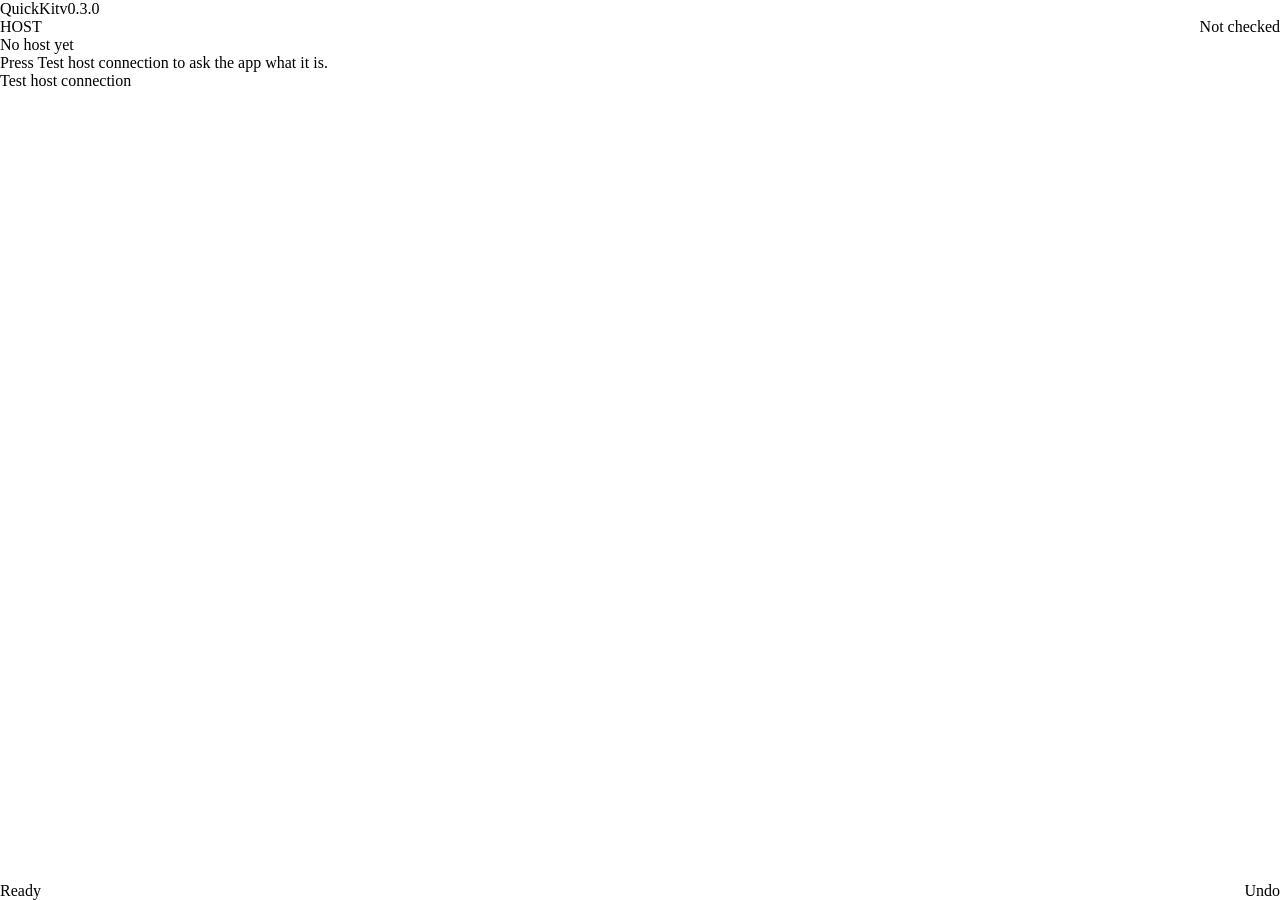
==== extension/index.html @ 392a4763 "Initial commit: QuickKit 0.3.0 Free local-only CEP panel for After Effects and Premiere Pro. Adds th" ====
<!DOCTYPE html>
<html lang="en">
<head>
  <meta charset="utf-8">
  <meta name="viewport" content="width=device-width, initial-scale=1">
  <title>QuickKit</title>
  <link rel="stylesheet" href="design/tokens.css">
  <link rel="stylesheet" href="css/panel.css">
  <link rel="stylesheet" href="css/tools.css">
</head>
<body>
  <div class="qk-app" id="qk-app">
    <header class="qk-header">
      <div class="qk-brand">
        <span class="qk-brand__mark" aria-hidden="true"></span>
        <span class="qk-brand__name">QuickKit</span>
        <span class="qk-brand__version" id="qk-version"></span>
      </div>
      <div class="qk-header__actions">
        <button type="button" class="qk-iconbtn" id="qk-help" data-icon="help"
                aria-label="Help and setup steps" data-tip="Help and setup steps"></button>
      </div>
    </header>

    <section class="qk-hostcard" id="qk-hostcard" aria-labelledby="qk-hostcard-title">
      <div class="qk-hostcard__head">
        <h2 class="qk-hostcard__title" id="qk-hostcard-title">Host</h2>
        <span class="qk-chip" id="qk-host-state">Not checked</span>
      </div>
      <div class="qk-hostcard__live" aria-live="polite">
        <p class="qk-hostcard__value" id="qk-host-value">No host yet</p>
        <p class="qk-hostcard__detail" id="qk-host-detail">Press Test host connection to ask the app what it is.</p>
      </div>
      <button type="button" class="qk-btn qk-btn--primary qk-btn--sm" id="qk-test-host"
              data-tip="Calls a function inside After Effects or Premiere Pro and shows what comes back">
        <span class="qk-btn__icon" data-icon="plug"></span>
        <span class="qk-btn__label">Test host connection</span>
      </button>
    </section>

    <nav class="qk-tabs" id="qk-tabs" role="tablist" aria-label="QuickKit tools"></nav>

    <main class="qk-content" id="qk-content" tabindex="-1">
      <div class="qk-msg" id="qk-message" role="status" aria-live="polite" hidden>
        <span class="qk-msg__icon" id="qk-message-icon" aria-hidden="true"></span>
        <span class="qk-msg__text" id="qk-message-text"></span>
      </div>

      <section class="qk-panel" id="qk-panel-anchor" data-panel="anchor" aria-label="Anchor point" hidden>
        <p class="qk-panel__lead">Click a cell to put the anchor point there. The layer stays exactly where it is.</p>
        <div class="qk-grid" role="group" aria-label="Anchor position">
          <button type="button" class="qk-grid__cell" data-anchor="top-left" aria-label="Anchor top left" data-tip="Anchor top left"><span class="qk-grid__dot qk-grid__dot--tl" aria-hidden="true"></span></button>
          <button type="button" class="qk-grid__cell" data-anchor="top-center" aria-label="Anchor top center" data-tip="Anchor top center"><span class="qk-grid__dot qk-grid__dot--tc" aria-hidden="true"></span></button>
          <button type="button" class="qk-grid__cell" data-anchor="top-right" aria-label="Anchor top right" data-tip="Anchor top right"><span class="qk-grid__dot qk-grid__dot--tr" aria-hidden="true"></span></button>
          <button type="button" class="qk-grid__cell" data-anchor="middle-left" aria-label="Anchor middle left" data-tip="Anchor middle left"><span class="qk-grid__dot qk-grid__dot--ml" aria-hidden="true"></span></button>
          <button type="button" class="qk-grid__cell" data-anchor="middle-center" aria-label="Anchor middle center" data-tip="Anchor middle center"><span class="qk-grid__dot qk-grid__dot--mc" aria-hidden="true"></span></button>
          <button type="button" class="qk-grid__cell" data-anchor="middle-right" aria-label="Anchor middle right" data-tip="Anchor middle right"><span class="qk-grid__dot qk-grid__dot--mr" aria-hidden="true"></span></button>
          <button type="button" class="qk-grid__cell" data-anchor="bottom-left" aria-label="Anchor bottom left" data-tip="Anchor bottom left"><span class="qk-grid__dot qk-grid__dot--bl" aria-hidden="true"></span></button>
          <button type="button" class="qk-grid__cell" data-anchor="bottom-center" aria-label="Anchor bottom center" data-tip="Anchor bottom center"><span class="qk-grid__dot qk-grid__dot--bc" aria-hidden="true"></span></button>
          <button type="button" class="qk-grid__cell" data-anchor="bottom-right" aria-label="Anchor bottom right" data-tip="Anchor bottom right"><span class="qk-grid__dot qk-grid__dot--br" aria-hidden="true"></span></button>
        </div>
        <button type="button" class="qk-btn qk-btn--secondary qk-btn--block qk-action" id="qk-anchor-center"
                data-tip="Put every selected layer's anchor at the middle of the whole selection">Center of selected layers</button>
        <p class="qk-panel__hint">Works on multiple layers, text and shape layers. Scale, rotation and parents are compensated. One Ctrl+Z undoes the whole press.</p>
      </section>

      <section class="qk-panel" id="qk-panel-layers" data-panel="layers" aria-label="Layers" hidden>
        <p class="qk-panel__lead">Tools that work on the layers you have selected in the Timeline.</p>

        <details class="qk-sec" open>
          <summary class="qk-sec__summary" data-tip="Prefix, suffix, find/replace and numbering for layer names">Bulk rename</summary>
          <div class="qk-sec__body">
            <div class="qk-field-row">
              <label class="qk-field"><span class="qk-label">Prefix</span>
                <input class="qk-input" id="qk-rename-prefix" type="text" placeholder="e.g. UI_" data-tip="Text added before each name">
              </label>
              <label class="qk-field"><span class="qk-label">Suffix</span>
                <input class="qk-input" id="qk-rename-suffix" type="text" placeholder="e.g. _v2" data-tip="Text added after each name">
              </label>
            </div>
            <div class="qk-field-row">
              <label class="qk-field"><span class="qk-label">Find</span>
                <input class="qk-input" id="qk-rename-find" type="text" placeholder="old text" data-tip="Text to replace in the current name">
              </label>
              <label class="qk-field"><span class="qk-label">Replace</span>
                <input class="qk-input" id="qk-rename-replace" type="text" placeholder="new text" data-tip="Replacement text">
              </label>
            </div>
            <div class="qk-field-row">
              <label class="qk-field"><span class="qk-label">Number from</span>
                <input class="qk-input" id="qk-rename-start" type="number" value="1" min="0" data-tip="First number used for numbering">
              </label>
              <label class="qk-field"><span class="qk-label">Digits</span>
                <input class="qk-input" id="qk-rename-pad" type="number" value="2" min="1" max="6" data-tip="Zero padding, 1 to 6 digits">
              </label>
            </div>
            <label class="qk-check">
              <input type="checkbox" id="qk-rename-numbering" checked data-tip="Number each layer; {n} in prefix or suffix decides where">
              <span>Number the layers (<code>{n}</code> in prefix or suffix, otherwise appended)</span>
            </label>
            <button type="button" class="qk-btn qk-btn--secondary qk-btn--block qk-action" id="qk-rename-apply"
                    data-tip="Rename every selected layer with these settings">Rename selected layers</button>
          </div>
        </details>

        <details class="qk-sec">
          <summary class="qk-sec__summary" data-tip="Offset each selected layer's start time in order">Stagger start times</summary>
          <div class="qk-sec__body">
            <div class="qk-field-row">
              <label class="qk-field"><span class="qk-label">Offset</span>
                <input class="qk-input" id="qk-stagger-offset" type="number" value="2" min="0" step="1" data-tip="Gap between each layer's start">
              </label>
              <label class="qk-field"><span class="qk-label">Unit</span>
                <select class="qk-select" id="qk-stagger-unit" data-tip="Frames follow the composition frame rate">
                  <option value="frames">Frames</option>
                  <option value="seconds">Seconds</option>
                </select>
              </label>
            </div>
            <button type="button" class="qk-btn qk-btn--secondary qk-btn--block qk-action" id="qk-stagger-apply"
                    data-tip="Keep the earliest layer in place, offset the rest by the amount">Stagger start times</button>
          </div>
        </details>

        <details class="qk-sec">
          <summary class="qk-sec__summary" data-tip="Create a null at the selection centre and parent the selected layers to it">Null and parent</summary>
          <div class="qk-sec__body">
            <button type="button" class="qk-btn qk-btn--secondary qk-btn--block qk-action" id="qk-null-apply"
                    data-tip="Adds a null layer and parents every selected layer to it">Create null and parent selection</button>
            <p class="qk-panel__hint">Parenting keeps the layers where they are; moving the null moves them together.</p>
          </div>
        </details>

        <details class="qk-sec">
          <summary class="qk-sec__summary" data-tip="Lay the selected layers out back to back">Sequence layers</summary>
          <div class="qk-sec__body">
            <button type="button" class="qk-btn qk-btn--secondary qk-btn--block qk-action" id="qk-sequence-apply"
                    data-tip="Start each layer where the previous one ends">Sequence end to start</button>
          </div>
        </details>

        <details class="qk-sec">
          <summary class="qk-sec__summary" data-tip="Put the selected layers into a new precomposition">Precompose</summary>
          <div class="qk-sec__body">
            <label class="qk-field"><span class="qk-label">New composition name</span>
              <input class="qk-input" id="qk-precompose-name" type="text" placeholder="QuickKit Precomp" data-tip="Leave empty for QuickKit Precomp">
            </label>
            <button type="button" class="qk-btn qk-btn--secondary qk-btn--block qk-action" id="qk-precompose-apply"
                    data-tip="Selected layers move into the new composition, transforms preserved">Precompose selection</button>
          </div>
        </details>
      </section>

      <section class="qk-panel" id="qk-panel-text" data-panel="text" aria-label="Text animations" hidden>
        <p class="qk-panel__lead">Pick an animation, tune the timing, then apply it to the text layers selected in the Timeline.</p>

        <div class="qk-presets" role="group" aria-label="Text animation preset">
          <button type="button" class="qk-preset" data-text-preset="fade" aria-pressed="true" data-tip="Fade the layer's opacity in and out">Fade</button>
          <button type="button" class="qk-preset" data-text-preset="slide" aria-pressed="false" data-tip="Slide the layer in from one side and back out">Slide</button>
          <button type="button" class="qk-preset" data-text-preset="pop" aria-pressed="false" data-tip="Scale up from 80 per cent with a soft landing">Scale pop</button>
          <button type="button" class="qk-preset" data-text-preset="typewriter" aria-pressed="false" data-tip="Reveal characters one by one with a named, editable text animator">Typewriter</button>
          <button type="button" class="qk-preset" data-text-preset="stagger" aria-pressed="false" data-tip="Characters fade and rise into place with a named text animator">Stagger</button>
          <button type="button" class="qk-preset" data-text-preset="blur" aria-pressed="false" data-tip="Characters sharpen from a blur with a named text animator">Blur reveal</button>
        </div>

        <div class="qk-text-stage" id="qk-text-stage" aria-hidden="true">
          <div class="qk-text-stage__sample" id="qk-text-sample">QuickKit</div>
        </div>
        <p class="qk-panel__hint" id="qk-text-note">Fades the layer's own opacity from 0 to its current value, then back to 0.</p>

        <div class="qk-field-row">
          <label class="qk-field"><span class="qk-label">Duration (s)</span>
            <input class="qk-input" id="qk-text-duration" type="number" value="0.6" min="0.1" max="60" step="0.1" data-tip="How long the in and out animations last">
          </label>
          <label class="qk-field"><span class="qk-label">Delay (s)</span>
            <input class="qk-input" id="qk-text-delay" type="number" value="0" min="0" max="60" step="0.1" data-tip="Wait this long after the in point and before the out point">
          </label>
        </div>

        <label class="qk-field"><span class="qk-label">Easing</span>
          <select class="qk-select" id="qk-text-easing" data-tip="Smooth eases at both ends, snappy moves fast, linear is even">
            <option value="smooth">Smooth</option>
            <option value="snappy">Snappy</option>
            <option value="linear">Linear</option>
          </select>
        </label>

        <div class="qk-field-row" id="qk-text-slide-controls">
          <label class="qk-field"><span class="qk-label">From</span>
            <select class="qk-select" id="qk-text-direction" data-tip="The side the layer comes from and leaves towards">
              <option value="left">Left</option>
              <option value="right">Right</option>
              <option value="up">Above</option>
              <option value="down">Below</option>
            </select>
          </label>
          <label class="qk-field"><span class="qk-label">Distance (px)</span>
            <input class="qk-input" id="qk-text-distance" type="number" value="80" min="1" max="4000" step="10" data-tip="How far away the slide starts">
          </label>
        </div>

        <div class="qk-text-edges">
          <label class="qk-check">
            <input type="checkbox" id="qk-text-in" checked data-tip="Key the animation at the layer's in point">
            <span>Animate in at the layer's in point</span>
          </label>
          <label class="qk-check">
            <input type="checkbox" id="qk-text-out" checked data-tip="Key the animation to finish at the layer's out point">
            <span>Animate out at the layer's out point</span>
          </label>
        </div>

        <button type="button" class="qk-btn qk-btn--primary qk-btn--block qk-action" id="qk-text-apply"
                data-tip="Apply the chosen animation to every selected layer">Apply to selected layers</button>
        <p class="qk-panel__hint">Fade, slide and scale pop use the layer's own transform. Typewriter, stagger and blur add a named text animator you can keep editing. One Ctrl+Z undoes the press.</p>
      </section>

      <section class="qk-panel" id="qk-panel-easing" data-panel="easing" aria-label="Easing" hidden>
        <p class="qk-panel__lead">Pick a curve, then apply it to the keyframes you selected in the Timeline.</p>
        <div class="qk-presets" role="group" aria-label="Easing preset">
          <button type="button" class="qk-preset" data-easing="easy" aria-pressed="true" data-tip="Smooth in and out, the everyday choice">Easy ease</button>
          <button type="button" class="qk-preset" data-easing="strong" aria-pressed="false" data-tip="Sharper hold at both ends">Strong</button>
          <button type="button" class="qk-preset" data-easing="overshoot" aria-pressed="false" data-tip="Slides past the value, then settles">Overshoot</button>
          <button type="button" class="qk-preset" data-easing="bounce" aria-pressed="false" data-tip="Springs back a few times">Bounce</button>
        </div>
        <div class="qk-curve">
          <svg class="qk-curve__svg" viewBox="0 0 100 100" preserveAspectRatio="none" aria-hidden="true" focusable="false">
            <line class="qk-curve__axis" x1="0" y1="100" x2="100" y2="100"></line>
            <line class="qk-curve__axis" x1="0" y1="0" x2="0" y2="100"></line>
            <path class="qk-curve__path" id="qk-curve-path" d="M 4 96 C 28 96 30 4 96 4"></path>
          </svg>
        </div>
        <p class="qk-panel__hint" id="qk-curve-note">Smooth acceleration in and out. The everyday default.</p>
        <button type="button" class="qk-btn qk-btn--primary qk-btn--block qk-action" id="qk-easing-apply"
                data-tip="Apply the chosen curve to every selected keyframe">Apply to selected keyframes</button>
      </section>

      <div id="qk-empty-slot" hidden></div>
    </main>

    <footer class="qk-statusbar">
      <span class="qk-statusbar__action" id="qk-last-action">Ready</span>
      <button type="button" class="qk-btn qk-btn--ghost qk-btn--xs" id="qk-undo" disabled
              data-tip="Nothing to undo yet. Actions appear here once QuickKit can reverse them.">
        <span class="qk-btn__icon" data-icon="undo"></span>
        <span class="qk-btn__label">Undo</span>
      </button>
    </footer>
  </div>

  <div class="qk-overlay" id="qk-welcome" hidden>
    <div class="qk-dialog" role="dialog" aria-modal="true"
         aria-labelledby="qk-welcome-title" aria-describedby="qk-welcome-lead">
      <div class="qk-dialog__head">
        <h1 class="qk-dialog__title" id="qk-welcome-title">Welcome to QuickKit</h1>
        <button type="button" class="qk-iconbtn" id="qk-welcome-close" data-icon="close"
                aria-label="Close welcome" data-tip="Close"></button>
      </div>
      <p class="qk-dialog__lead" id="qk-welcome-lead">A free toolkit for After Effects and Premiere Pro. Three steps and you are set up.</p>
      <ol class="qk-steps">
        <li class="qk-step">
          <span class="qk-step__num">1</span>
          <div class="qk-step__text">
            <strong>Run the installer</strong>
            <span>Double-click <code>scripts\install.bat</code> in the QuickKit folder. No admin rights needed.</span>
          </div>
        </li>
        <li class="qk-step">
          <span class="qk-step__num">2</span>
          <div class="qk-step__text">
            <strong>Restart the app</strong>
            <span>Close After Effects or Premiere Pro completely, then open it again.</span>
          </div>
        </li>
        <li class="qk-step">
          <span class="qk-step__num">3</span>
          <div class="qk-step__text">
            <strong>Open the panel</strong>
            <span>Go to <code>Window &gt; Extensions &gt; QuickKit</code>.</span>
          </div>
        </li>
      </ol>
      <div class="qk-dialog__actions">
        <button type="button" class="qk-btn qk-btn--primary" id="qk-welcome-ok"
                data-tip="Close this and start using QuickKit">Got it</button>
      </div>
      <p class="qk-dialog__foot">Open this again any time with the help button.</p>
    </div>
  </div>

  <div class="qk-tooltip" id="qk-tooltip" role="tooltip" hidden></div>

  <script src="design/icons/icons.js"></script>
  <script src="js/csinterface-lite.js"></script>
  <script src="js/panel.js"></script>
</body>
</html>
---- extension/css/panel.css ----
/* QuickKit panel layout. Every value comes from design/tokens.css.
   No raw colors, fonts, durations or magic sizes live here. */

*,
*::before,
*::after {
  box-sizing: border-box;
}

html,
body {
  height: 100%;
}

body {
  margin: 0;
  overflow: hidden;
  background: var(--qk-bg);
  color: var(--qk-text);
  font-family: var(--qk-font-ui);
  font-size: var(--qk-fs-12);
  font-weight: var(--qk-fw-regular);
  line-height: var(--qk-lh-base);
  -webkit-font-smoothing: antialiased;
}

button {
  font: inherit;
  color: inherit;
}

code {
  padding: 0 var(--qk-space-1);
  background: var(--qk-surface-raised);
  border: var(--qk-border-width) solid var(--qk-border);
  border-radius: var(--qk-radius-sm);
  font-family: var(--qk-font-mono);
  font-size: var(--qk-fs-11);
}

[hidden] {
  display: none !important;
}

:focus-visible {
  outline: none;
  box-shadow: var(--qk-focus-ring);
}

/* ---------- shell ---------- */

.qk-app {
  display: grid;
  grid-template-columns: minmax(0, 1fr);
  grid-template-rows: auto auto auto minmax(0, 1fr) auto;
  height: 100vh;
  min-width: var(--qk-panel-min);
}

.qk-icon {
  display: block;
  flex: 0 0 auto;
}

/* ---------- header ---------- */

.qk-header {
  display: flex;
  align-items: center;
  justify-content: space-between;
  gap: var(--qk-space-2);
  height: var(--qk-header-h);
  padding: 0 var(--qk-space-2);
  border-bottom: var(--qk-border-width) solid var(--qk-border);
}

.qk-brand {
  display: flex;
  align-items: center;
  gap: var(--qk-space-2);
  min-width: 0;
}

.qk-brand__mark {
  position: relative;
  width: var(--qk-icon-sm);
  height: var(--qk-icon-sm);
  border: var(--qk-border-width) solid var(--qk-text);
  border-radius: var(--qk-radius-sm);
}

.qk-brand__mark::after {
  content: "";
  position: absolute;
  top: var(--qk-space-1);
  left: var(--qk-space-1);
  right: var(--qk-space-1);
  height: var(--qk-border-width);
  background: var(--qk-muted);
}

.qk-brand__name {
  font-size: var(--qk-fs-13);
  font-weight: var(--qk-fw-semibold);
  letter-spacing: var(--qk-tracking-caps);
}

.qk-brand__version {
  color: var(--qk-muted);
  font-size: var(--qk-fs-11);
}

.qk-header__actions {
  display: flex;
  align-items: center;
  gap: var(--qk-space-1);
}

.qk-iconbtn {
  display: inline-flex;
  align-items: center;
  justify-content: center;
  width: var(--qk-icon-xl);
  height: var(--qk-icon-xl);
  padding: 0;
  background: transparent;
  border: var(--qk-border-width) solid transparent;
  border-radius: var(--qk-radius-sm);
  color: var(--qk-muted);
  cursor: pointer;
  transition: color var(--qk-dur-fast) var(--qk-ease-out),
    background-color var(--qk-dur-fast) var(--qk-ease-out);
}

.qk-iconbtn:hover {
  background: var(--qk-surface-raised);
  color: var(--qk-text);
}

.qk-iconbtn:active {
  background: var(--qk-border);
}

/* ---------- host card ---------- */

.qk-hostcard {
  display: grid;
  gap: var(--qk-space-2);
  padding: var(--qk-space-2);
  background: var(--qk-surface);
  border-bottom: var(--qk-border-width) solid var(--qk-border);
}

.qk-hostcard__head {
  display: flex;
  align-items: center;
  justify-content: space-between;
  gap: var(--qk-space-2);
}

.qk-hostcard__title {
  margin: 0;
  color: var(--qk-muted);
  font-size: var(--qk-fs-11);
  font-weight: var(--qk-fw-medium);
  letter-spacing: var(--qk-tracking-caps);
  text-transform: uppercase;
}

.qk-chip {
  flex: 0 0 auto;
  padding: 0 var(--qk-space-2);
  border: var(--qk-border-width) solid var(--qk-border);
  border-radius: var(--qk-radius-pill);
  color: var(--qk-muted);
  font-size: var(--qk-fs-11);
  line-height: var(--qk-lh-base);
}

.qk-chip.is-ok {
  border-color: var(--qk-border-strong);
  color: var(--qk-text);
}

.qk-chip.is-error {
  border-style: dashed;
  border-color: var(--qk-muted);
  color: var(--qk-text);
}

.qk-hostcard__live {
  display: grid;
  gap: var(--qk-space-1);
  min-width: 0;
}

.qk-hostcard__value {
  margin: 0;
  overflow-wrap: anywhere;
  font-size: var(--qk-fs-13);
  font-weight: var(--qk-fw-semibold);
  line-height: var(--qk-lh-tight);
}

.qk-hostcard__detail {
  margin: 0;
  color: var(--qk-muted);
  font-size: var(--qk-fs-11);
  overflow-wrap: anywhere;
}

.qk-hostcard .qk-btn {
  justify-self: start;
}

/* ---------- buttons ---------- */

.qk-btn {
  display: inline-flex;
  align-items: center;
  justify-content: center;
  gap: var(--qk-space-1);
  height: var(--qk-control-h);
  padding: 0 var(--qk-space-3);
  border: var(--qk-border-width) solid transparent;
  border-radius: var(--qk-radius-sm);
  font-size: var(--qk-fs-12);
  font-weight: var(--qk-fw-medium);
  white-space: nowrap;
  user-select: none;
  cursor: pointer;
  transition: background-color var(--qk-dur-fast) var(--qk-ease-out),
    border-color var(--qk-dur-fast) var(--qk-ease-out),
    color var(--qk-dur-fast) var(--qk-ease-out),
    opacity var(--qk-dur-fast) var(--qk-ease-out);
}

.qk-btn--primary {
  background: var(--qk-btn-primary-bg);
  border-color: var(--qk-btn-primary-bg);
  color: var(--qk-btn-primary-fg);
}

.qk-btn--primary:hover:not(:disabled) {
  background: var(--qk-btn-primary-bg-hover);
  border-color: var(--qk-btn-primary-bg-hover);
}

.qk-btn--primary:active:not(:disabled) {
  background: var(--qk-btn-primary-bg-pressed);
  border-color: var(--qk-btn-primary-bg-pressed);
}

.qk-btn--secondary {
  background: var(--qk-btn-secondary-bg);
  border-color: var(--qk-btn-secondary-border);
  color: var(--qk-text);
}

.qk-btn--secondary:hover:not(:disabled) {
  background: var(--qk-btn-secondary-bg-hover);
}

.qk-btn--secondary:active:not(:disabled) {
  background: var(--qk-btn-secondary-bg-pressed);
}

.qk-btn--ghost {
  background: transparent;
  color: var(--qk-btn-ghost-fg);
}

.qk-btn--ghost:hover:not(:disabled) {
  background: var(--qk-surface-raised);
  color: var(--qk-btn-ghost-fg-hover);
}

.qk-btn:disabled {
  opacity: var(--qk-btn-disabled-opacity);
  cursor: default;
}

.qk-btn--sm {
  height: var(--qk-control-h-sm);
  padding: 0 var(--qk-space-2);
  font-size: var(--qk-fs-11);
}

.qk-btn--xs {
  height: var(--qk-control-h-sm);
  padding: 0 var(--qk-space-1);
  font-size: var(--qk-fs-11);
}

.qk-btn__icon {
  display: inline-flex;
}

.qk-btn.is-loading .qk-btn__icon {
  display: none;
}

.qk-btn.is-loading::before {
  content: "";
  width: var(--qk-icon-sm);
  height: var(--qk-icon-sm);
  border: var(--qk-border-width) solid var(--qk-spinner-track);
  border-top-color: currentColor;
  border-radius: var(--qk-radius-pill);
  animation: qk-spin var(--qk-dur-slow) linear infinite;
}

@keyframes qk-spin {
  to {
    transform: rotate(360deg);
  }
}

/* ---------- tabs ---------- */

.qk-tabs {
  display: flex;
  align-items: stretch;
  overflow-x: auto;
  overflow-y: hidden;
  border-bottom: var(--qk-border-width) solid var(--qk-border);
  scrollbar-width: thin;
  scrollbar-color: var(--qk-border-strong) transparent;
}

.qk-tabs::-webkit-scrollbar {
  height: var(--qk-space-1);
}

.qk-tabs::-webkit-scrollbar-thumb {
  background: var(--qk-border-strong);
  border-radius: var(--qk-radius-pill);
}

.qk-tab {
  position: relative;
  display: inline-flex;
  flex: 0 0 auto;
  align-items: center;
  gap: var(--qk-space-1);
  height: var(--qk-tab-h);
  padding: 0 var(--qk-space-2);
  background: transparent;
  border: 0;
  color: var(--qk-tab-fg);
  font-size: var(--qk-fs-12);
  font-weight: var(--qk-fw-medium);
  cursor: pointer;
  transition: color var(--qk-dur-fast) var(--qk-ease-out),
    background-color var(--qk-dur-fast) var(--qk-ease-out);
}

.qk-tab:hover {
  background: var(--qk-surface);
  color: var(--qk-tab-fg-active);
}

.qk-tab[aria-selected="true"] {
  color: var(--qk-tab-fg-active);
}

.qk-tab[aria-selected="true"]::after {
  content: "";
  position: absolute;
  right: var(--qk-space-2);
  bottom: 0;
  left: var(--qk-space-2);
  height: var(--qk-tab-indicator-w);
  background: var(--qk-tab-indicator);
  border-radius: var(--qk-radius-pill) var(--qk-radius-pill) 0 0;
}

.qk-tab.is-other-host .qk-tab__label,
.qk-tab.is-other-host .qk-icon {
  opacity: var(--qk-tab-other-opacity);
}

/* ---------- content ---------- */

.qk-content {
  min-height: 0;
  overflow-y: auto;
  padding: var(--qk-space-4);
  scrollbar-width: thin;
  scrollbar-color: var(--qk-border-strong) transparent;
}

.qk-content:focus-visible {
  box-shadow: none;
}

.qk-content::-webkit-scrollbar {
  width: var(--qk-space-1);
}

.qk-content::-webkit-scrollbar-thumb {
  background: var(--qk-border-strong);
  border-radius: var(--qk-radius-pill);
}

.qk-empty {
  display: flex;
  flex-direction: column;
  align-items: center;
  gap: var(--qk-space-3);
  max-width: var(--qk-content-max);
  margin: 0 auto;
  padding: var(--qk-space-6) 0;
  text-align: center;
}

.qk-empty__icon {
  display: flex;
  align-items: center;
  justify-content: center;
  width: var(--qk-space-8);
  height: var(--qk-space-8);
  border: var(--qk-border-width) solid var(--qk-border);
  border-radius: var(--qk-radius-pill);
  background: var(--qk-surface);
  color: var(--qk-muted);
}

.qk-empty--locked .qk-empty__icon {
  border-style: dashed;
}

.qk-empty__title {
  margin: 0;
  font-size: var(--qk-fs-13);
  font-weight: var(--qk-fw-semibold);
}

.qk-empty__body {
  margin: 0;
  color: var(--qk-muted);
  font-size: var(--qk-fs-12);
}

.qk-empty__hint {
  margin: 0;
  color: var(--qk-muted);
  font-size: var(--qk-fs-11);
  opacity: 0.8;
}

/* ---------- status bar ---------- */

.qk-statusbar {
  display: flex;
  align-items: center;
  justify-content: space-between;
  gap: var(--qk-space-2);
  height: var(--qk-status-h);
  padding: 0 var(--qk-space-2);
  background: var(--qk-status-bg);
  border-top: var(--qk-border-width) solid var(--qk-border);
  color: var(--qk-status-fg);
  font-size: var(--qk-fs-11);
}

.qk-statusbar__action {
  overflow: hidden;
  text-overflow: ellipsis;
  white-space: nowrap;
}

/* ---------- welcome dialog ---------- */

.qk-overlay {
  position: fixed;
  inset: 0;
  z-index: var(--qk-z-overlay);
  display: flex;
  align-items: center;
  justify-content: center;
  padding: var(--qk-space-4);
  background: var(--qk-backdrop);
}

.qk-dialog {
  width: 100%;
  max-width: var(--qk-dialog-max);
  max-height: 100%;
  overflow-y: auto;
  padding: var(--qk-space-4);
  background: var(--qk-surface);
  border: var(--qk-border-width) solid var(--qk-border-strong);
  border-radius: var(--qk-radius-md);
  box-shadow: var(--qk-shadow-float);
}

.qk-dialog__head {
  display: flex;
  align-items: flex-start;
  justify-content: space-between;
  gap: var(--qk-space-2);
}

.qk-dialog__title {
  margin: 0;
  font-size: var(--qk-fs-20);
  font-weight: var(--qk-fw-semibold);
  line-height: var(--qk-lh-tight);
}

.qk-dialog__lead {
  margin: var(--qk-space-1) 0 var(--qk-space-4);
  color: var(--qk-muted);
  font-size: var(--qk-fs-12);
}

.qk-steps {
  display: grid;
  gap: var(--qk-space-3);
  margin: 0 0 var(--qk-space-4);
  padding: 0;
  list-style: none;
}

.qk-step {
  display: flex;
  align-items: flex-start;
  gap: var(--qk-space-3);
}

.qk-step__num {
  display: inline-flex;
  flex: 0 0 auto;
  align-items: center;
  justify-content: center;
  width: var(--qk-space-6);
  height: var(--qk-space-6);
  border: var(--qk-border-width) solid var(--qk-border-strong);
  border-radius: var(--qk-radius-pill);
  color: var(--qk-muted);
  font-size: var(--qk-fs-11);
  font-weight: var(--qk-fw-semibold);
}

.qk-step__text {
  display: grid;
  gap: var(--qk-space-1);
  font-size: var(--qk-fs-12);
}

.qk-step__text strong {
  font-size: var(--qk-fs-13);
  font-weight: var(--qk-fw-medium);
}

.qk-step__text span {
  color: var(--qk-muted);
}

.qk-dialog__actions {
  display: flex;
  justify-content: flex-end;
  gap: var(--qk-space-2);
}

.qk-dialog__foot {
  margin: var(--qk-space-3) 0 0;
  color: var(--qk-muted);
  font-size: var(--qk-fs-11);
}

/* ---------- tooltip ---------- */

.qk-tooltip {
  position: fixed;
  z-index: var(--qk-z-tooltip);
  max-width: var(--qk-tooltip-max);
  padding: var(--qk-space-1) var(--qk-space-2);
  background: var(--qk-surface-raised);
  border: var(--qk-border-width) solid var(--qk-border-strong);
  border-radius: var(--qk-radius-sm);
  box-shadow: var(--qk-shadow-float);
  color: var(--qk-text);
  font-size: var(--qk-fs-11);
  line-height: var(--qk-lh-base);
  pointer-events: none;
}

/* ---------- width behaviour: 240px to 600px ---------- */

@media (max-width: 419px) {
  .qk-content {
    padding: var(--qk-space-3);
  }
}

@media (max-width: 280px) {
  .qk-content {
    padding: var(--qk-space-2);
  }

  .qk-tab {
    padding: 0 var(--qk-space-1);
  }

  .qk-brand__version {
    display: none;
  }

  .qk-hostcard .qk-btn {
    justify-self: stretch;
  }

  .qk-empty {
    padding: var(--qk-space-4) 0;
  }
}

@media (min-width: 480px) {
  .qk-empty {
    padding: var(--qk-space-8) 0;
  }
}

@media (prefers-reduced-motion: reduce) {
  *,
  *::before,
  *::after {
    animation-duration: 0.001ms !important;
    animation-iteration-count: 1 !important;
    transition-duration: 0.001ms !important;
  }
}
---- extension/css/tools.css ----
/* QuickKit tool panels. Tokens only — no raw colors, no magic sizes. */

/* ---------- panels ---------- */

.qk-panel {
  display: grid;
  gap: var(--qk-space-3);
  width: 100%;
  max-width: var(--qk-panel-max);
  margin: 0 auto;
}

.qk-panel__lead {
  margin: 0;
  color: var(--qk-text);
  font-size: var(--qk-fs-12);
}

.qk-panel__hint {
  margin: 0;
  color: var(--qk-muted);
  font-size: var(--qk-fs-11);
  opacity: 0.85;
}

.qk-btn--block {
  width: 100%;
}

/* ---------- messages ---------- */

.qk-msg {
  display: flex;
  align-items: flex-start;
  gap: var(--qk-space-2);
  max-width: var(--qk-panel-max);
  margin: 0 auto var(--qk-space-3);
  padding: var(--qk-space-2);
  background: var(--qk-msg-bg);
  border: var(--qk-border-width) solid var(--qk-msg-border);
  border-radius: var(--qk-radius-sm);
  font-size: var(--qk-fs-11);
}

.qk-msg.is-error {
  border-style: dashed;
  border-color: var(--qk-msg-error-border);
}

.qk-msg__icon {
  display: inline-flex;
  flex: 0 0 auto;
  color: var(--qk-muted);
}

.qk-msg.is-ok .qk-msg__icon {
  color: var(--qk-text);
}

.qk-msg__text {
  color: var(--qk-text);
  overflow-wrap: anywhere;
}

/* ---------- anchor grid ---------- */

.qk-grid {
  display: grid;
  grid-template-columns: repeat(3, 1fr);
  gap: var(--qk-anchor-gap);
  width: 100%;
  max-width: calc(var(--qk-anchor-cell) * 3 + var(--qk-anchor-gap) * 2);
  justify-self: center;
}

.qk-grid__cell {
  position: relative;
  height: var(--qk-anchor-cell);
  padding: 0;
  background: var(--qk-surface);
  border: var(--qk-border-width) solid var(--qk-border);
  border-radius: var(--qk-radius-sm);
  cursor: pointer;
  transition: background-color var(--qk-dur-fast) var(--qk-ease-out),
    border-color var(--qk-dur-fast) var(--qk-ease-out);
}

.qk-grid__cell:hover {
  background: var(--qk-surface-raised);
  border-color: var(--qk-border-strong);
}

.qk-grid__cell:active {
  background: var(--qk-border);
}

.qk-grid__dot {
  position: absolute;
  width: var(--qk-anchor-dot);
  height: var(--qk-anchor-dot);
  margin: calc(var(--qk-anchor-dot) / -2) 0 0 calc(var(--qk-anchor-dot) / -2);
  background: var(--qk-text);
  border-radius: var(--qk-radius-pill);
  opacity: 0.7;
  transition: opacity var(--qk-dur-fast) var(--qk-ease-out);
}

.qk-grid__cell:hover .qk-grid__dot,
.qk-grid__cell:focus-visible .qk-grid__dot {
  opacity: 1;
}

.qk-grid__dot--tl { top: 24%; left: 24%; }
.qk-grid__dot--tc { top: 24%; left: 50%; }
.qk-grid__dot--tr { top: 24%; left: 76%; }
.qk-grid__dot--ml { top: 50%; left: 24%; }
.qk-grid__dot--mc { top: 50%; left: 50%; }
.qk-grid__dot--mr { top: 50%; left: 76%; }
.qk-grid__dot--bl { top: 76%; left: 24%; }
.qk-grid__dot--bc { top: 76%; left: 50%; }
.qk-grid__dot--br { top: 76%; left: 76%; }

/* ---------- fields ---------- */

.qk-field {
  display: grid;
  gap: var(--qk-space-1);
  min-width: 0;
}

.qk-field-row {
  display: grid;
  grid-template-columns: 1fr 1fr;
  gap: var(--qk-space-2);
}

.qk-label {
  color: var(--qk-muted);
  font-size: var(--qk-fs-11);
}

.qk-input,
.qk-select {
  width: 100%;
  height: var(--qk-control-h);
  padding: 0 var(--qk-space-2);
  background: var(--qk-input-bg);
  border: var(--qk-border-width) solid var(--qk-input-border);
  border-radius: var(--qk-radius-sm);
  color: var(--qk-input-fg);
  font-family: var(--qk-font-ui);
  font-size: var(--qk-fs-12);
  transition: border-color var(--qk-dur-fast) var(--qk-ease-out);
}

.qk-input::placeholder {
  color: var(--qk-input-placeholder);
}

.qk-input:hover,
.qk-select:hover {
  border-color: var(--qk-border-strong);
}

.qk-input:focus,
.qk-select:focus {
  outline: none;
  border-color: var(--qk-accent);
  box-shadow: var(--qk-focus-ring);
}

.qk-check {
  display: flex;
  align-items: flex-start;
  gap: var(--qk-space-2);
  color: var(--qk-muted);
  font-size: var(--qk-fs-11);
  cursor: pointer;
}

.qk-check input {
  margin: 0;
  accent-color: var(--qk-accent);
}

/* ---------- collapsible sections ---------- */

.qk-sec {
  background: var(--qk-surface);
  border: var(--qk-border-width) solid var(--qk-border);
  border-radius: var(--qk-radius-md);
}

.qk-sec__summary {
  display: flex;
  align-items: center;
  gap: var(--qk-space-1);
  padding: var(--qk-space-2) var(--qk-space-3);
  color: var(--qk-text);
  font-size: var(--qk-fs-12);
  font-weight: var(--qk-fw-medium);
  cursor: pointer;
  list-style: none;
}

.qk-sec__summary::-webkit-details-marker {
  display: none;
}

.qk-sec__summary::before {
  content: "";
  flex: 0 0 auto;
  width: var(--qk-chevron);
  height: var(--qk-chevron);
  margin-right: var(--qk-space-1);
  border-right: var(--qk-border-width) solid var(--qk-muted);
  border-bottom: var(--qk-border-width) solid var(--qk-muted);
  transform: rotate(45deg) translate(-1px, -1px);
  transition: transform var(--qk-dur-fast) var(--qk-ease-out);
}

.qk-sec[open] .qk-sec__summary::before {
  transform: rotate(-135deg) translate(-1px, -1px);
}

.qk-sec__summary:hover {
  color: var(--qk-text);
}

.qk-sec__summary:focus-visible {
  outline: none;
  box-shadow: var(--qk-focus-ring);
  border-radius: var(--qk-radius-md);
}

.qk-sec__body {
  display: grid;
  gap: var(--qk-space-2);
  padding: 0 var(--qk-space-3) var(--qk-space-3);
}

/* ---------- easing curve ---------- */

.qk-presets {
  display: grid;
  grid-template-columns: 1fr 1fr;
  gap: var(--qk-space-1);
}

.qk-preset {
  height: var(--qk-control-h);
  padding: 0 var(--qk-space-2);
  background: var(--qk-surface);
  border: var(--qk-border-width) solid var(--qk-border);
  border-radius: var(--qk-radius-sm);
  color: var(--qk-muted);
  font-size: var(--qk-fs-11);
  font-weight: var(--qk-fw-medium);
  cursor: pointer;
  transition: color var(--qk-dur-fast) var(--qk-ease-out),
    border-color var(--qk-dur-fast) var(--qk-ease-out),
    background-color var(--qk-dur-fast) var(--qk-ease-out);
}

.qk-preset:hover {
  color: var(--qk-text);
  border-color: var(--qk-border-strong);
}

.qk-preset[aria-pressed="true"] {
  background: var(--qk-accent-soft);
  border-color: var(--qk-accent);
  color: var(--qk-text);
}

.qk-curve {
  height: var(--qk-curve-height);
  padding: var(--qk-space-2);
  background: var(--qk-surface);
  border: var(--qk-border-width) solid var(--qk-border);
  border-radius: var(--qk-radius-sm);
}

.qk-curve__svg {
  display: block;
  width: 100%;
  height: 100%;
  overflow: visible;
}

.qk-curve__axis {
  stroke: var(--qk-curve-axis);
  stroke-width: var(--qk-border-width);
  stroke-dasharray: var(--qk-space-1) var(--qk-space-1);
}

.qk-curve__path {
  fill: none;
  stroke: var(--qk-curve-stroke);
  stroke-width: var(--qk-curve-width);
  stroke-linecap: round;
  stroke-linejoin: round;
}

/* ---------- text animation ---------- */

.qk-text-stage {
  display: flex;
  align-items: center;
  justify-content: center;
  min-height: var(--qk-text-stage-height);
  padding: var(--qk-space-3);
  overflow: hidden;
  background: var(--qk-surface);
  border: var(--qk-border-width) solid var(--qk-border);
  border-radius: var(--qk-radius-sm);
}

.qk-text-stage__sample {
  color: var(--qk-text);
  font-family: var(--qk-font-ui);
  font-size: var(--qk-text-sample-size);
  font-weight: var(--qk-fw-semibold);
  line-height: 1;
  white-space: nowrap;
  will-change: opacity, transform, filter, clip-path;
}

.qk-text-stage__char {
  display: inline-block;
  white-space: pre;
}

.qk-text-edges {
  display: grid;
  gap: var(--qk-space-1);
}

/* ---------- narrow panels ---------- */

@media (max-width: 280px) {
  .qk-field-row {
    grid-template-columns: 1fr;
  }

  .qk-presets {
    grid-template-columns: 1fr;
  }
}
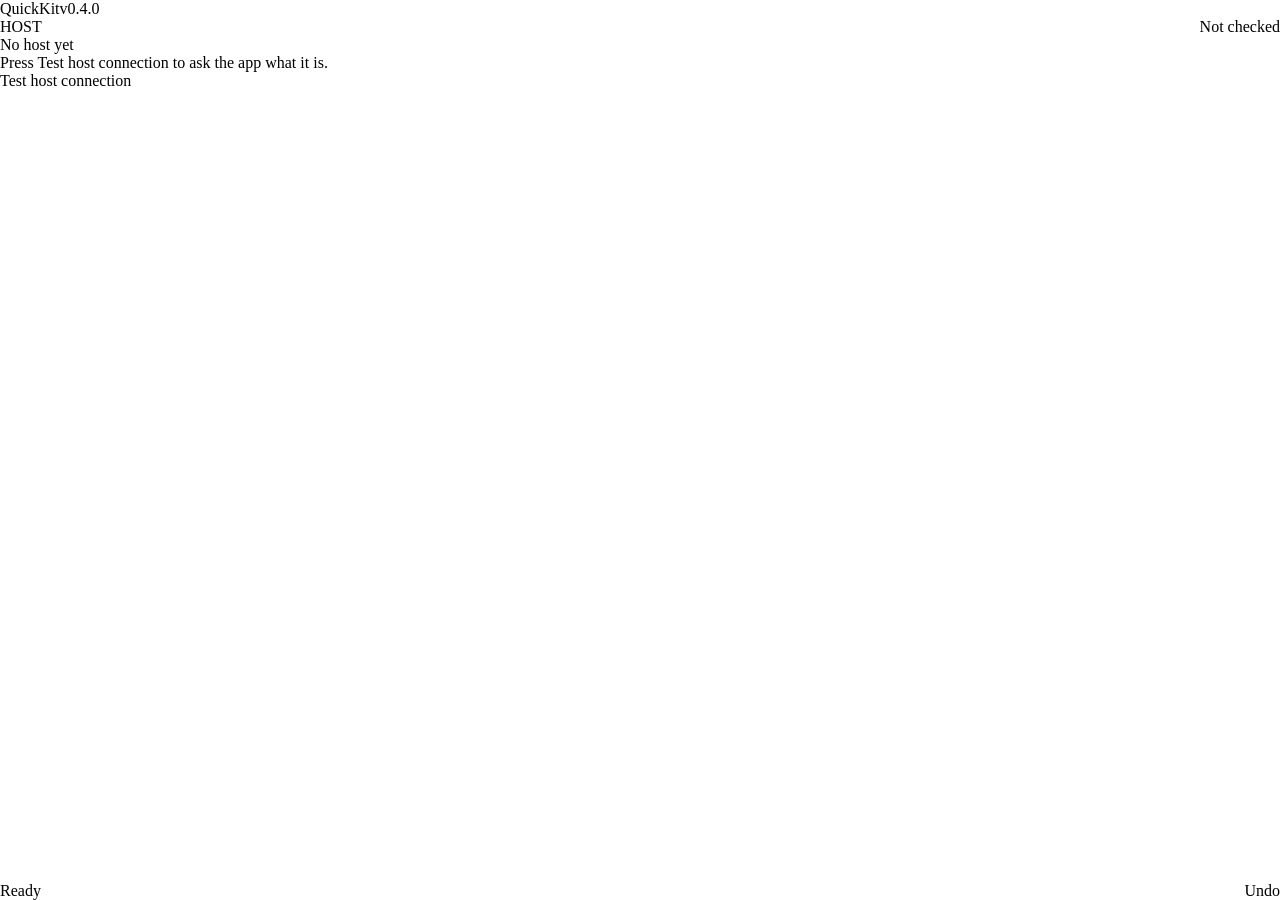
==== commit 90de7c56: "checkpoint" ====
--- a/extension/index.html
+++ b/extension/index.html
@@ -151,6 +151,50 @@
         </details>
       </section>
 
+      <section class="qk-panel qk-panel--presets" id="qk-panel-presets" data-panel="presets" aria-label="Presets" hidden>
+        <p class="qk-panel__lead">Save the selected layers as a reusable look, then click a preset to apply it to the selection.</p>
+
+        <div class="qk-preset-toolbar">
+          <label class="qk-preset-search">
+            <span class="qk-preset-search__label">Search</span>
+            <input class="qk-input" id="qk-preset-search" type="search" placeholder="Name or folder" autocomplete="off"
+                   data-tip="Filter presets by name or folder">
+          </label>
+          <button type="button" class="qk-btn qk-btn--primary qk-btn--sm qk-action" id="qk-preset-save"
+                  data-tip="Capture the selected layers as a new preset">Save selection</button>
+        </div>
+
+        <div class="qk-preset-filters" id="qk-preset-filters" role="group" aria-label="Preset filter"></div>
+
+        <div class="qk-preset-folder-actions">
+          <button type="button" class="qk-btn qk-btn--ghost qk-btn--xs qk-action" id="qk-preset-new-folder"
+                  data-tip="Create a folder for your presets">New folder</button>
+          <button type="button" class="qk-btn qk-btn--ghost qk-btn--xs qk-action" id="qk-preset-delete-folder"
+                  data-tip="Delete the selected folder and move its presets to All" hidden>Delete folder</button>
+        </div>
+
+        <p class="qk-preset-note" id="qk-preset-note" hidden></p>
+
+        <div class="qk-preset-list" id="qk-preset-list" role="list" aria-label="Saved presets"></div>
+
+        <div class="qk-preset-empty" id="qk-preset-empty" hidden>
+          <div class="qk-preset-empty__mark" id="qk-preset-empty-mark" aria-hidden="true"></div>
+          <h2 class="qk-preset-empty__title" id="qk-preset-empty-title"></h2>
+          <p class="qk-preset-empty__body" id="qk-preset-empty-body"></p>
+          <div class="qk-preset-empty__actions" id="qk-preset-empty-actions"></div>
+        </div>
+
+        <div class="qk-preset-foot">
+          <div class="qk-preset-foot__actions">
+            <button type="button" class="qk-btn qk-btn--secondary qk-btn--sm qk-action" id="qk-preset-import"
+                    data-tip="Merge a .qkpack file into this list">Import pack</button>
+            <button type="button" class="qk-btn qk-btn--secondary qk-btn--sm qk-action" id="qk-preset-export"
+                    data-tip="Write the visible presets to one .qkpack file">Export pack</button>
+          </div>
+          <p class="qk-panel__hint" id="qk-preset-path">Stored locally in %APPDATA%\QuickKit\presets</p>
+        </div>
+      </section>
+
       <section class="qk-panel" id="qk-panel-text" data-panel="text" aria-label="Text animations" hidden>
         <p class="qk-panel__lead">Pick an animation, tune the timing, then apply it to the text layers selected in the Timeline.</p>
 
@@ -288,6 +332,21 @@
     </div>
   </div>
 
+  <div class="qk-overlay" id="qk-preset-dialog" hidden>
+    <div class="qk-dialog" role="dialog" aria-modal="true" aria-labelledby="qk-preset-dialog-title">
+      <div class="qk-dialog__head">
+        <h1 class="qk-dialog__title" id="qk-preset-dialog-title"></h1>
+        <button type="button" class="qk-iconbtn" id="qk-preset-dialog-close" data-icon="close"
+                aria-label="Close" data-tip="Close"></button>
+      </div>
+      <div class="qk-preset-dialog__body" id="qk-preset-dialog-body"></div>
+      <div class="qk-dialog__actions">
+        <button type="button" class="qk-btn qk-btn--ghost" id="qk-preset-dialog-cancel">Cancel</button>
+        <button type="button" class="qk-btn qk-btn--primary" id="qk-preset-dialog-ok">Save</button>
+      </div>
+    </div>
+  </div>
+
   <div class="qk-tooltip" id="qk-tooltip" role="tooltip" hidden></div>
 
   <script src="design/icons/icons.js"></script>
--- a/extension/css/tools.css
+++ b/extension/css/tools.css
@@ -336,6 +336,351 @@
   gap: var(--qk-space-1);
 }
 
+/* ---------- presets ---------- */
+
+.qk-preset-toolbar {
+  display: flex;
+  flex-wrap: wrap;
+  align-items: flex-end;
+  gap: var(--qk-space-2);
+}
+
+.qk-preset-search {
+  display: grid;
+  flex: 1 1 auto;
+  gap: var(--qk-space-1);
+  min-width: 0;
+}
+
+.qk-preset-search__label {
+  color: var(--qk-muted);
+  font-size: var(--qk-fs-11);
+  font-weight: var(--qk-fw-medium);
+  letter-spacing: var(--qk-tracking-caps);
+  text-transform: uppercase;
+}
+
+.qk-preset-search .qk-input {
+  width: 100%;
+}
+
+.qk-preset-filters {
+  display: flex;
+  flex-wrap: wrap;
+  gap: var(--qk-space-1);
+}
+
+.qk-preset-chip {
+  display: inline-flex;
+  align-items: center;
+  gap: var(--qk-space-1);
+  height: var(--qk-control-h-sm);
+  padding: 0 var(--qk-space-2);
+  background: transparent;
+  border: var(--qk-border-width) solid var(--qk-border);
+  border-radius: var(--qk-radius-pill);
+  color: var(--qk-muted);
+  font-size: var(--qk-fs-11);
+  white-space: nowrap;
+  cursor: pointer;
+  transition: color var(--qk-dur-fast) var(--qk-ease-out),
+    border-color var(--qk-dur-fast) var(--qk-ease-out),
+    background-color var(--qk-dur-fast) var(--qk-ease-out);
+}
+
+.qk-preset-chip:hover {
+  color: var(--qk-text);
+  border-color: var(--qk-border-strong);
+}
+
+.qk-preset-chip[aria-pressed="true"] {
+  background: var(--qk-accent-soft);
+  border-color: var(--qk-accent);
+  color: var(--qk-text);
+}
+
+.qk-preset-chip__count {
+  color: var(--qk-muted);
+  font-size: var(--qk-fs-11);
+}
+
+.qk-preset-folder-actions {
+  display: flex;
+  flex-wrap: wrap;
+  gap: var(--qk-space-1);
+  margin-top: calc(var(--qk-space-1) * -1);
+}
+
+.qk-preset-note {
+  margin: 0;
+  color: var(--qk-muted);
+  font-size: var(--qk-fs-11);
+  overflow-wrap: anywhere;
+}
+
+.qk-preset-list {
+  display: grid;
+  grid-template-columns: repeat(auto-fill, minmax(var(--qk-preset-card-min), 1fr));
+  gap: var(--qk-space-2);
+}
+
+.qk-preset-card {
+  position: relative;
+  min-width: 0;
+  background: var(--qk-surface);
+  border: var(--qk-border-width) solid var(--qk-border);
+  border-radius: var(--qk-radius-md);
+  transition: border-color var(--qk-dur-fast) var(--qk-ease-out),
+    background-color var(--qk-dur-fast) var(--qk-ease-out);
+}
+
+.qk-preset-card:hover {
+  background: var(--qk-surface-raised);
+  border-color: var(--qk-border-strong);
+}
+
+.qk-preset-card.is-dragging {
+  opacity: 0.55;
+}
+
+.qk-preset-card.is-drop-before {
+  box-shadow: inset var(--qk-space-1) 0 0 var(--qk-accent);
+}
+
+.qk-preset-card.is-drop-after {
+  box-shadow: inset calc(var(--qk-space-1) * -1) 0 0 var(--qk-accent);
+}
+
+.qk-preset-card__main {
+  display: flex;
+  align-items: center;
+  gap: var(--qk-space-2);
+  width: 100%;
+  padding: var(--qk-space-2);
+  padding-right: var(--qk-space-8);
+  background: transparent;
+  border: 0;
+  border-radius: inherit;
+  color: var(--qk-text);
+  text-align: left;
+  cursor: pointer;
+}
+
+.qk-preset-card__main:focus-visible {
+  box-shadow: var(--qk-focus-ring);
+}
+
+.qk-preset-thumb {
+  position: relative;
+  display: flex;
+  flex: 0 0 auto;
+  align-items: center;
+  justify-content: center;
+  width: var(--qk-preset-thumb-w);
+  height: var(--qk-preset-thumb-h);
+  overflow: hidden;
+  background: var(--qk-surface-raised);
+  border: var(--qk-border-width) solid var(--qk-border-strong);
+  border-radius: var(--qk-radius-sm);
+  color: var(--qk-preset-color, var(--qk-accent));
+}
+
+.qk-preset-thumb__glyph {
+  font-size: var(--qk-fs-16);
+  font-weight: var(--qk-fw-semibold);
+  letter-spacing: var(--qk-tracking-caps);
+}
+
+.qk-preset-thumb__motion {
+  position: absolute;
+  right: 0;
+  bottom: 0;
+  left: 0;
+  height: var(--qk-space-1);
+  background: currentColor;
+  opacity: 0.45;
+}
+
+.qk-preset-copy {
+  display: grid;
+  gap: var(--qk-space-1);
+  min-width: 0;
+}
+
+.qk-preset-name {
+  overflow: hidden;
+  font-size: var(--qk-fs-12);
+  font-weight: var(--qk-fw-semibold);
+  text-overflow: ellipsis;
+  white-space: nowrap;
+}
+
+.qk-preset-meta {
+  overflow: hidden;
+  color: var(--qk-muted);
+  font-size: var(--qk-fs-11);
+  text-overflow: ellipsis;
+  white-space: nowrap;
+}
+
+.qk-preset-card__icon {
+  position: absolute;
+  right: var(--qk-space-1);
+  display: inline-flex;
+  align-items: center;
+  justify-content: center;
+  width: var(--qk-control-h-sm);
+  height: var(--qk-control-h-sm);
+  padding: 0;
+  background: transparent;
+  border: 0;
+  border-radius: var(--qk-radius-sm);
+  color: var(--qk-muted);
+  font-size: var(--qk-fs-13);
+  line-height: 1;
+  cursor: pointer;
+}
+
+.qk-preset-card__icon:hover {
+  background: var(--qk-border);
+  color: var(--qk-text);
+}
+
+.qk-preset-card__icon--star {
+  top: var(--qk-space-1);
+}
+
+.qk-preset-card__icon--star[aria-pressed="true"] {
+  color: var(--qk-accent);
+}
+
+.qk-preset-card__icon--menu {
+  bottom: var(--qk-space-1);
+}
+
+.qk-preset-menu {
+  position: absolute;
+  z-index: var(--qk-z-tooltip);
+  top: calc(100% - var(--qk-space-1));
+  right: var(--qk-space-1);
+  display: grid;
+  gap: var(--qk-border-width);
+  width: var(--qk-preset-menu-w);
+  padding: var(--qk-space-1);
+  background: var(--qk-surface-raised);
+  border: var(--qk-border-width) solid var(--qk-border-strong);
+  border-radius: var(--qk-radius-sm);
+  box-shadow: var(--qk-shadow-float);
+}
+
+.qk-preset-menu button {
+  height: var(--qk-control-h-sm);
+  padding: 0 var(--qk-space-2);
+  background: transparent;
+  border: 0;
+  border-radius: var(--qk-radius-sm);
+  color: var(--qk-text);
+  font-size: var(--qk-fs-11);
+  text-align: left;
+  cursor: pointer;
+}
+
+.qk-preset-menu button:hover {
+  background: var(--qk-border);
+}
+
+.qk-preset-empty {
+  display: grid;
+  justify-items: center;
+  gap: var(--qk-space-2);
+  padding: var(--qk-space-6) var(--qk-space-3);
+  border: var(--qk-border-width) dashed var(--qk-border);
+  border-radius: var(--qk-radius-md);
+  text-align: center;
+}
+
+.qk-preset-empty__mark {
+  display: flex;
+  align-items: center;
+  justify-content: center;
+  width: var(--qk-space-8);
+  height: var(--qk-space-8);
+  border: var(--qk-border-width) solid var(--qk-border-strong);
+  border-radius: var(--qk-radius-pill);
+  background: var(--qk-surface);
+  color: var(--qk-muted);
+}
+
+.qk-preset-empty__title {
+  margin: 0;
+  font-size: var(--qk-fs-13);
+  font-weight: var(--qk-fw-semibold);
+}
+
+.qk-preset-empty__body {
+  max-width: var(--qk-content-max);
+  margin: 0;
+  color: var(--qk-muted);
+  font-size: var(--qk-fs-12);
+}
+
+.qk-preset-empty__actions {
+  display: flex;
+  flex-wrap: wrap;
+  justify-content: center;
+  gap: var(--qk-space-2);
+}
+
+.qk-preset-loading {
+  padding: var(--qk-space-6) 0;
+  color: var(--qk-muted);
+  font-size: var(--qk-fs-12);
+  text-align: center;
+}
+
+.qk-preset-foot {
+  display: flex;
+  flex-wrap: wrap;
+  align-items: center;
+  justify-content: space-between;
+  gap: var(--qk-space-2);
+  padding-top: var(--qk-space-2);
+  border-top: var(--qk-border-width) solid var(--qk-border);
+}
+
+.qk-preset-foot__actions {
+  display: flex;
+  flex-wrap: wrap;
+  gap: var(--qk-space-1);
+}
+
+#qk-preset-path {
+  overflow-wrap: anywhere;
+}
+
+.qk-preset-dialog__body {
+  display: grid;
+  gap: var(--qk-space-3);
+  margin: var(--qk-space-3) 0;
+}
+
+.qk-preset-dialog__message {
+  margin: 0;
+  color: var(--qk-muted);
+  font-size: var(--qk-fs-12);
+  overflow-wrap: anywhere;
+}
+
+.qk-preset-dialog__field {
+  display: grid;
+  gap: var(--qk-space-1);
+}
+
+.qk-preset-dialog__field .qk-input,
+.qk-preset-dialog__field .qk-select {
+  width: 100%;
+}
+
 /* ---------- narrow panels ---------- */
 
 @media (max-width: 280px) {
@@ -346,4 +691,23 @@
   .qk-presets {
     grid-template-columns: 1fr;
   }
-}
+
+  .qk-preset-toolbar {
+    align-items: stretch;
+    flex-direction: column;
+  }
+
+  .qk-preset-toolbar .qk-btn {
+    width: 100%;
+  }
+
+  .qk-preset-card__main {
+    padding-right: var(--qk-space-6);
+  }
+}
+
+@media (min-width: 480px) {
+  .qk-preset-empty {
+    padding: var(--qk-space-8) var(--qk-space-4);
+  }
+}
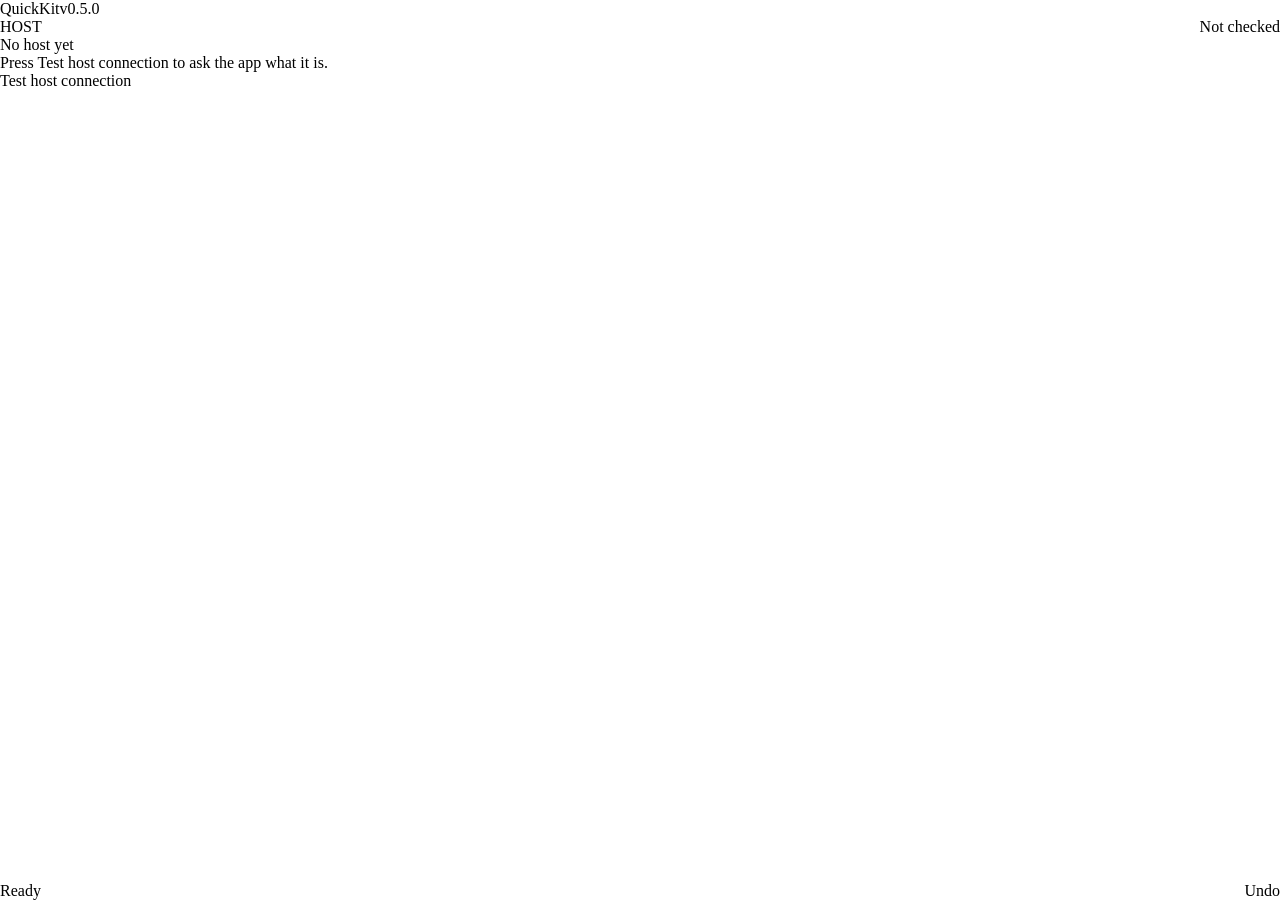
==== commit da6f3840: "prompt 6: part 5 silence cutter for Premiere (ffmpeg, preview, razor/ripple)" ====
--- a/extension/index.html
+++ b/extension/index.html
@@ -279,6 +279,102 @@
                 data-tip="Apply the chosen curve to every selected keyframe">Apply to selected keyframes</button>
       </section>
 
+      <section class="qk-panel qk-panel--silence" id="qk-panel-silence" data-panel="silence" aria-label="Silence cutter" hidden>
+        <p class="qk-panel__lead">Find silent gaps in the sequence audio with FFmpeg, check them on the waveform, then cut them out. Premiere Pro only.</p>
+
+        <div class="qk-silence-status">
+          <div class="qk-silence-status__head">
+            <span class="qk-chip" id="qk-silence-ffmpeg-state">ffmpeg not checked</span>
+            <button type="button" class="qk-btn qk-btn--ghost qk-btn--xs qk-action" id="qk-silence-find"
+                    data-tip="Look for ffmpeg again: bundled folder, saved path, then PATH">Find ffmpeg</button>
+          </div>
+          <p class="qk-silence-status__text" id="qk-silence-ffmpeg">Press Find ffmpeg to locate the audio engine.</p>
+        </div>
+
+        <label class="qk-field"><span class="qk-label">Scan</span>
+          <select class="qk-select" id="qk-silence-scope"
+                  data-tip="Whole sequence audio, or only the clips you have selected in the Timeline">
+            <option value="sequence">Whole sequence</option>
+            <option value="selection">Selected clips only</option>
+          </select>
+        </label>
+
+        <label class="qk-field qk-field--range">
+          <span class="qk-label">Threshold <span class="qk-silence-readout" id="qk-silence-threshold-value">-35 dB</span></span>
+          <input class="qk-range" id="qk-silence-threshold" type="range" min="-60" max="-10" step="1" value="-35"
+                 data-tip="Anything quieter than this counts as silence. -35 dB suits most speech.">
+        </label>
+
+        <div class="qk-field-row">
+          <label class="qk-field"><span class="qk-label">Min silence (s)</span>
+            <input class="qk-input" id="qk-silence-min" type="number" value="0.5" min="0.1" max="30" step="0.05"
+                   data-tip="Shorter quiet moments are left alone">
+          </label>
+          <label class="qk-field"><span class="qk-label">Breath (s)</span>
+            <input class="qk-input" id="qk-silence-breath-max" type="number" value="0.25" min="0.05" max="2" step="0.05"
+                   data-tip="A gap shorter than this between two silences counts as a breath">
+          </label>
+        </div>
+
+        <div class="qk-field-row">
+          <label class="qk-field"><span class="qk-label">Pad before (s)</span>
+            <input class="qk-input" id="qk-silence-pad-before" type="number" value="0.08" min="0" max="2" step="0.02"
+                   data-tip="Audio kept before each cut so words are never clipped">
+          </label>
+          <label class="qk-field"><span class="qk-label">Pad after (s)</span>
+            <input class="qk-input" id="qk-silence-pad-after" type="number" value="0.08" min="0" max="2" step="0.02"
+                   data-tip="Audio kept after each cut">
+          </label>
+        </div>
+
+        <label class="qk-check">
+          <input type="checkbox" id="qk-silence-breaths"
+                 data-tip="Ticked: a pause and the breath inside it are removed together. Unticked: the breath stays as its own clip.">
+          <span>Cut through short breaths</span>
+        </label>
+
+        <div class="qk-silence-run">
+          <button type="button" class="qk-btn qk-btn--primary qk-btn--block qk-action" id="qk-silence-scan"
+                  data-tip="Run FFmpeg silencedetect over the sequence audio. Nothing is changed yet.">Scan for silence</button>
+          <button type="button" class="qk-btn qk-btn--secondary qk-btn--block qk-action" id="qk-silence-cancel"
+                  data-tip="Stop the running scan; nothing is changed" hidden>Cancel</button>
+        </div>
+
+        <div class="qk-progress" id="qk-silence-progress-wrap" hidden>
+          <div class="qk-progress__track"><div class="qk-progress__bar" id="qk-silence-progress"></div></div>
+          <p class="qk-progress__text" id="qk-silence-progress-text">Waiting</p>
+        </div>
+
+        <div class="qk-wave" id="qk-silence-wave-wrap" hidden>
+          <canvas class="qk-wave__canvas" id="qk-silence-wave" width="600" height="120" role="img"
+                  aria-label="Waveform of the sequence audio with the silent gaps marked"></canvas>
+        </div>
+
+        <p class="qk-panel__hint" id="qk-silence-note">Scan to see the waveform and the gaps it found. Nothing is cut until you press Apply.</p>
+
+        <ul class="qk-seglist" id="qk-silence-segments" aria-label="Detected silent gaps"></ul>
+
+        <fieldset class="qk-fieldset">
+          <legend class="qk-label">Apply as</legend>
+          <label class="qk-radio"><input type="radio" name="qk-silence-mode" id="qk-silence-mode-delete" value="delete" checked
+                 data-tip="Razor at every gap, then ripple delete the silent pieces"><span>Delete and ripple</span></label>
+          <label class="qk-radio"><input type="radio" name="qk-silence-mode" id="qk-silence-mode-mark" value="mark"
+                 data-tip="Only add coloured markers, change nothing in the edit"><span>Only mark</span></label>
+          <label class="qk-radio"><input type="radio" name="qk-silence-mode" id="qk-silence-mode-mute" value="mute"
+                 data-tip="Razor the gaps and silence those pieces in place; the timeline length stays the same"><span>Mute in place</span></label>
+        </fieldset>
+
+        <div class="qk-silence-apply">
+          <button type="button" class="qk-btn qk-btn--secondary qk-btn--block qk-action" id="qk-silence-markers"
+                  data-tip="Put coloured sequence markers on the ticked gaps">Mark ticked gaps</button>
+          <button type="button" class="qk-btn qk-btn--primary qk-btn--block qk-action" id="qk-silence-apply"
+                  data-tip="Run the chosen action on the ticked gaps, as one undo step">Apply to sequence</button>
+        </div>
+
+        <button type="button" class="qk-btn qk-btn--ghost qk-btn--xs qk-action" id="qk-silence-clear-markers"
+                data-tip="Remove the markers QuickKit added; nothing else is touched">Clear QuickKit markers</button>
+      </section>
+
       <div id="qk-empty-slot" hidden></div>
     </main>
 
--- a/extension/css/tools.css
+++ b/extension/css/tools.css
@@ -711,3 +711,197 @@
     padding: var(--qk-space-8) var(--qk-space-4);
   }
 }
+
+/* ---------- silence cutter (Part 5) ---------- */
+
+.qk-panel--silence {
+  display: grid;
+  gap: var(--qk-space-3);
+}
+
+.qk-silence-status {
+  display: grid;
+  gap: var(--qk-space-1);
+  padding: var(--qk-space-2) var(--qk-space-3);
+  background: var(--qk-surface);
+  border: var(--qk-border-width) solid var(--qk-border);
+  border-radius: var(--qk-radius-md);
+}
+
+.qk-silence-status__head {
+  display: flex;
+  align-items: center;
+  justify-content: space-between;
+  gap: var(--qk-space-2);
+}
+
+.qk-silence-status__text {
+  margin: 0;
+  color: var(--qk-muted);
+  font-size: var(--qk-fs-11);
+  line-height: var(--qk-lh-base);
+  overflow-wrap: anywhere;
+}
+
+.qk-silence-readout {
+  color: var(--qk-text);
+  font-family: var(--qk-font-mono);
+  font-size: var(--qk-fs-11);
+}
+
+.qk-field--range {
+  gap: var(--qk-space-1);
+}
+
+.qk-range {
+  width: 100%;
+  height: var(--qk-range-knob);
+  margin: 0;
+  background: transparent;
+  appearance: none;
+  cursor: pointer;
+}
+
+.qk-range::-webkit-slider-runnable-track {
+  height: var(--qk-range-h);
+  background: var(--qk-progress-track);
+  border-radius: var(--qk-radius-pill);
+}
+
+.qk-range::-webkit-slider-thumb {
+  appearance: none;
+  width: var(--qk-range-knob);
+  height: var(--qk-range-knob);
+  margin-top: calc((var(--qk-range-h) - var(--qk-range-knob)) / 2);
+  background: var(--qk-accent);
+  border: none;
+  border-radius: var(--qk-radius-pill);
+}
+
+.qk-range:focus-visible {
+  outline: none;
+  box-shadow: var(--qk-focus-ring);
+}
+
+.qk-silence-run,
+.qk-silence-apply {
+  display: grid;
+  gap: var(--qk-space-2);
+}
+
+.qk-progress {
+  display: grid;
+  gap: var(--qk-space-1);
+}
+
+.qk-progress__track {
+  height: var(--qk-progress-h);
+  background: var(--qk-progress-track);
+  border-radius: var(--qk-radius-pill);
+  overflow: hidden;
+}
+
+.qk-progress__bar {
+  width: 0;
+  height: 100%;
+  background: var(--qk-progress-fill);
+  transition: width var(--qk-dur-fast) var(--qk-ease-out);
+}
+
+.qk-progress__text {
+  margin: 0;
+  color: var(--qk-muted);
+  font-size: var(--qk-fs-11);
+}
+
+.qk-wave {
+  background: var(--qk-wave-bg);
+  border: var(--qk-border-width) solid var(--qk-wave-border);
+  border-radius: var(--qk-radius-md);
+  overflow: hidden;
+}
+
+.qk-wave__canvas {
+  display: block;
+  width: 100%;
+  height: var(--qk-wave-h);
+}
+
+.qk-seglist {
+  margin: 0;
+  padding: 0;
+  list-style: none;
+  display: grid;
+  gap: 2px;
+  max-height: var(--qk-seg-list-max);
+  overflow-y: auto;
+}
+
+.qk-seg {
+  display: flex;
+  align-items: center;
+  gap: var(--qk-space-2);
+  padding: var(--qk-space-1) var(--qk-space-2);
+  background: var(--qk-surface);
+  border: var(--qk-border-width) solid var(--qk-border);
+  border-radius: var(--qk-radius-sm);
+  cursor: pointer;
+  font-size: var(--qk-fs-11);
+}
+
+.qk-seg:hover {
+  border-color: var(--qk-border-strong);
+}
+
+.qk-seg.is-off {
+  opacity: 0.5;
+}
+
+.qk-seg__time {
+  color: var(--qk-text);
+  font-family: var(--qk-font-mono);
+}
+
+.qk-seg__len {
+  margin-left: auto;
+  color: var(--qk-muted);
+  font-family: var(--qk-font-mono);
+}
+
+.qk-seg__dot {
+  width: var(--qk-space-2);
+  height: var(--qk-space-2);
+  border-radius: var(--qk-radius-pill);
+  background: var(--qk-accent);
+  flex: none;
+}
+
+.qk-seg.is-off .qk-seg__dot {
+  background: var(--qk-muted);
+}
+
+.qk-fieldset {
+  margin: 0;
+  padding: var(--qk-space-2) var(--qk-space-3);
+  border: var(--qk-border-width) solid var(--qk-border);
+  border-radius: var(--qk-radius-md);
+  display: grid;
+  gap: var(--qk-space-1);
+}
+
+.qk-fieldset legend {
+  padding: 0 var(--qk-space-1);
+}
+
+.qk-radio {
+  display: flex;
+  align-items: center;
+  gap: var(--qk-space-2);
+  color: var(--qk-text);
+  font-size: var(--qk-fs-12);
+  cursor: pointer;
+}
+
+.qk-radio input {
+  accent-color: var(--qk-accent);
+}
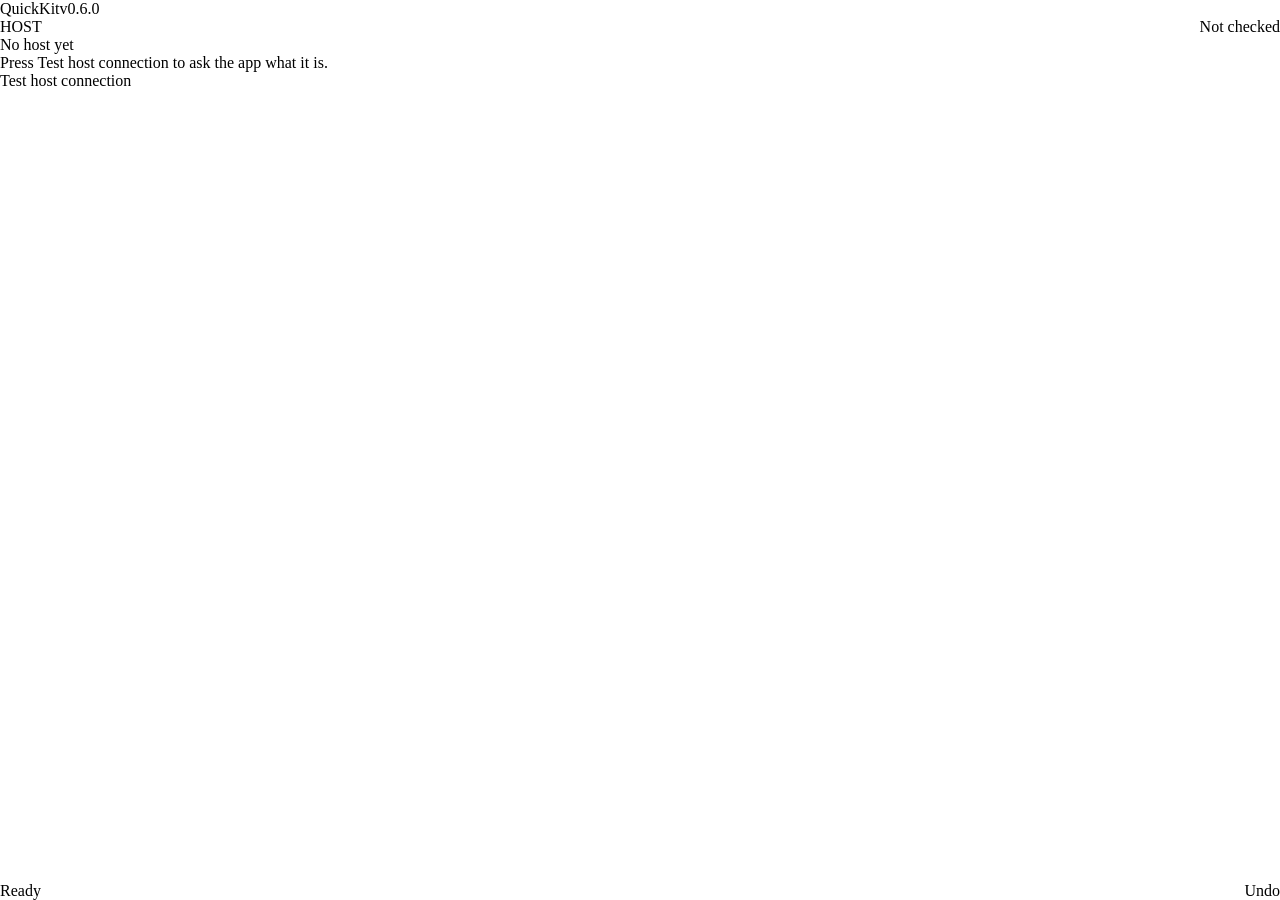
==== commit 72212a76: "prompt 7: part 6 bridge (premiere <-> after effects file handoff, aerender, step status)" ====
--- a/extension/index.html
+++ b/extension/index.html
@@ -375,6 +375,80 @@
                 data-tip="Remove the markers QuickKit added; nothing else is touched">Clear QuickKit markers</button>
       </section>
 
+      <section class="qk-panel qk-panel--bridge" id="qk-panel-bridge" data-panel="bridge" aria-label="Bridge" hidden>
+        <p class="qk-panel__lead">Move work between Premiere Pro and After Effects as files. Premiere writes a handoff for the used clip range, After Effects builds a matching composition, and the render comes back to the same timeline position.</p>
+
+        <p class="qk-bridge-note">This is a file handoff, not Dynamic Link. Nothing stays linked: the handoff is a JSON file in %APPDATA%\QuickKit\bridge and the render is normal media you can move or delete.</p>
+
+        <div class="qk-bridge-host" id="qk-bridge-for-ppro" hidden>
+          <div class="qk-bridge-card">
+            <h2 class="qk-bridge-card__title">Send to After Effects</h2>
+            <label class="qk-field"><span class="qk-label">Clips</span>
+              <select class="qk-select" id="qk-bridge-scope"
+                      data-tip="The clips selected on the Timeline, or every clip in the sequence">
+                <option value="selection">Selected clips</option>
+                <option value="sequence">Whole sequence</option>
+              </select>
+            </label>
+            <button type="button" class="qk-btn qk-btn--primary qk-btn--block qk-action" id="qk-bridge-send"
+                    data-tip="Write a handoff for the used in/out range. Nothing changes in either app yet.">Send to After Effects</button>
+            <p class="qk-panel__hint" id="qk-bridge-send-note">Then open the Bridge tab in After Effects and press Import.</p>
+          </div>
+
+          <div class="qk-bridge-card">
+            <div class="qk-bridge-card__head">
+              <h2 class="qk-bridge-card__title">Renders waiting</h2>
+              <button type="button" class="qk-btn qk-btn--ghost qk-btn--xs qk-action" id="qk-bridge-refresh"
+                      data-tip="Look in %APPDATA%\QuickKit\bridge\returns for new renders">Refresh</button>
+            </div>
+            <p class="qk-panel__hint" id="qk-bridge-returns-note">No renders waiting yet.</p>
+            <ul class="qk-bridge-list" id="qk-bridge-returns" aria-label="Renders waiting for Premiere Pro"></ul>
+          </div>
+        </div>
+
+        <div class="qk-bridge-host" id="qk-bridge-for-aeft" hidden>
+          <div class="qk-bridge-card">
+            <div class="qk-bridge-card__head">
+              <h2 class="qk-bridge-card__title">Handoffs waiting</h2>
+              <button type="button" class="qk-btn qk-btn--ghost qk-btn--xs qk-action" id="qk-bridge-refresh-aeft"
+                      data-tip="Look in %APPDATA%\QuickKit\bridge\pending for new handoffs">Refresh</button>
+            </div>
+            <p class="qk-panel__hint" id="qk-bridge-pending-note">No handoffs waiting yet. Send clips from Premiere Pro first.</p>
+            <ul class="qk-bridge-list" id="qk-bridge-pending" aria-label="Handoffs waiting for After Effects"></ul>
+          </div>
+
+          <div class="qk-bridge-card">
+            <h2 class="qk-bridge-card__title">Send back to Premiere</h2>
+            <p class="qk-bridge-comp" id="qk-bridge-comp">No composition open.</p>
+            <label class="qk-field"><span class="qk-label">Format</span>
+              <select class="qk-select" id="qk-bridge-format"
+                      data-tip="Automatic tries QuickTime, then Lossless and H.264 until one output template exists on this machine">
+                <option value="auto">Automatic</option>
+                <option value="prores">ProRes 422 HQ (.mov)</option>
+                <option value="h264">H.264 (.mp4)</option>
+                <option value="lossless">Lossless (.avi)</option>
+              </select>
+            </label>
+            <div class="qk-silence-run">
+              <button type="button" class="qk-btn qk-btn--primary qk-btn--block qk-action" id="qk-bridge-render"
+                      data-tip="Save the project, render with aerender, then hand the file to Premiere Pro">Render and send back</button>
+              <button type="button" class="qk-btn qk-btn--secondary qk-btn--block qk-action" id="qk-bridge-cancel"
+                      data-tip="Stop aerender and leave any partial file alone" hidden>Cancel render</button>
+            </div>
+            <div class="qk-progress" id="qk-bridge-progress-wrap" hidden>
+              <div class="qk-progress__track"><div class="qk-progress__bar" id="qk-bridge-progress"></div></div>
+              <p class="qk-progress__text" id="qk-bridge-progress-text">Waiting</p>
+            </div>
+            <p class="qk-panel__hint" id="qk-bridge-render-note">aerender renders in its own process, so this panel stays responsive and Cancel works. The Render Queue fallback freezes the panel and is only for when aerender is missing.</p>
+          </div>
+        </div>
+
+        <div class="qk-bridge-steps-wrap" id="qk-bridge-steps-wrap" hidden>
+          <h2 class="qk-bridge-card__title">Last action</h2>
+          <ol class="qk-bridge-steps" id="qk-bridge-steps" aria-label="Step by step result"></ol>
+        </div>
+      </section>
+
       <div id="qk-empty-slot" hidden></div>
     </main>
 
--- a/extension/css/tools.css
+++ b/extension/css/tools.css
@@ -904,4 +904,162 @@
 
 .qk-radio input {
   accent-color: var(--qk-accent);
-}+}
+
+/* ---------- bridge (Part 6) ---------- */
+
+.qk-panel--bridge {
+  display: grid;
+  gap: var(--qk-space-3);
+}
+
+.qk-bridge-note {
+  margin: 0;
+  padding: var(--qk-space-2) var(--qk-space-3);
+  color: var(--qk-muted);
+  font-size: var(--qk-fs-11);
+  line-height: var(--qk-lh-base);
+  background: var(--qk-bridge-card-bg);
+  border: var(--qk-border-width) dashed var(--qk-bridge-note-border);
+  border-radius: var(--qk-radius-md);
+}
+
+.qk-bridge-host {
+  display: grid;
+  gap: var(--qk-space-3);
+}
+
+.qk-bridge-card {
+  display: grid;
+  gap: var(--qk-space-2);
+  padding: var(--qk-space-2) var(--qk-space-3);
+  background: var(--qk-bridge-card-bg);
+  border: var(--qk-border-width) solid var(--qk-border);
+  border-radius: var(--qk-radius-md);
+}
+
+.qk-bridge-card__head {
+  display: flex;
+  align-items: center;
+  justify-content: space-between;
+  gap: var(--qk-space-2);
+}
+
+.qk-bridge-card__title {
+  margin: 0;
+  color: var(--qk-text);
+  font-size: var(--qk-fs-12);
+  font-weight: var(--qk-fw-semibold);
+}
+
+.qk-bridge-comp {
+  margin: 0;
+  color: var(--qk-muted);
+  font-family: var(--qk-font-mono);
+  font-size: var(--qk-fs-11);
+  overflow-wrap: anywhere;
+}
+
+.qk-bridge-list {
+  margin: 0;
+  padding: 0;
+  list-style: none;
+  display: grid;
+  gap: 2px;
+  max-height: var(--qk-bridge-list-max);
+  overflow-y: auto;
+}
+
+.qk-bridge-row {
+  display: grid;
+  gap: var(--qk-space-1);
+  padding: var(--qk-space-1) var(--qk-space-2);
+  background: var(--qk-bridge-row-bg);
+  border: var(--qk-border-width) solid var(--qk-border);
+  border-radius: var(--qk-radius-sm);
+}
+
+.qk-bridge-row__name {
+  color: var(--qk-text);
+  font-size: var(--qk-fs-11);
+  overflow-wrap: anywhere;
+}
+
+.qk-bridge-row__meta {
+  color: var(--qk-muted);
+  font-family: var(--qk-font-mono);
+  font-size: var(--qk-fs-11);
+  overflow-wrap: anywhere;
+}
+
+.qk-bridge-row__foot {
+  display: flex;
+  align-items: center;
+  justify-content: space-between;
+  gap: var(--qk-space-2);
+}
+
+.qk-bridge-steps-wrap {
+  display: grid;
+  gap: var(--qk-space-1);
+  padding: var(--qk-space-2) var(--qk-space-3);
+  background: var(--qk-bridge-card-bg);
+  border: var(--qk-border-width) solid var(--qk-border);
+  border-radius: var(--qk-radius-md);
+}
+
+.qk-bridge-steps {
+  margin: 0;
+  padding: 0;
+  list-style: none;
+  display: grid;
+  gap: var(--qk-space-1);
+}
+
+.qk-bridge-step {
+  display: grid;
+  grid-template-columns: var(--qk-bridge-step-gutter) 1fr;
+  gap: var(--qk-space-2);
+  align-items: start;
+  color: var(--qk-muted);
+  font-size: var(--qk-fs-11);
+  line-height: var(--qk-lh-base);
+}
+
+.qk-bridge-step__dot {
+  width: var(--qk-bridge-step-dot);
+  height: var(--qk-bridge-step-dot);
+  margin-top: var(--qk-bridge-step-offset);
+  background: var(--qk-muted);
+  border: var(--qk-border-width) solid transparent;
+  border-radius: var(--qk-radius-pill);
+}
+
+.qk-bridge-step__label {
+  display: block;
+  color: var(--qk-text);
+  font-weight: var(--qk-fw-medium);
+}
+
+.qk-bridge-step__detail {
+  display: block;
+  overflow-wrap: anywhere;
+}
+
+.qk-bridge-step.is-ok .qk-bridge-step__dot {
+  background: var(--qk-accent);
+}
+
+.qk-bridge-step.is-fail .qk-bridge-step__dot {
+  background: transparent;
+  border-color: var(--qk-text);
+  border-style: dashed;
+}
+
+.qk-bridge-step.is-fail .qk-bridge-step__label {
+  color: var(--qk-text);
+}
+
+.qk-bridge-step.is-note .qk-bridge-step__dot {
+  background: var(--qk-border-strong);
+}
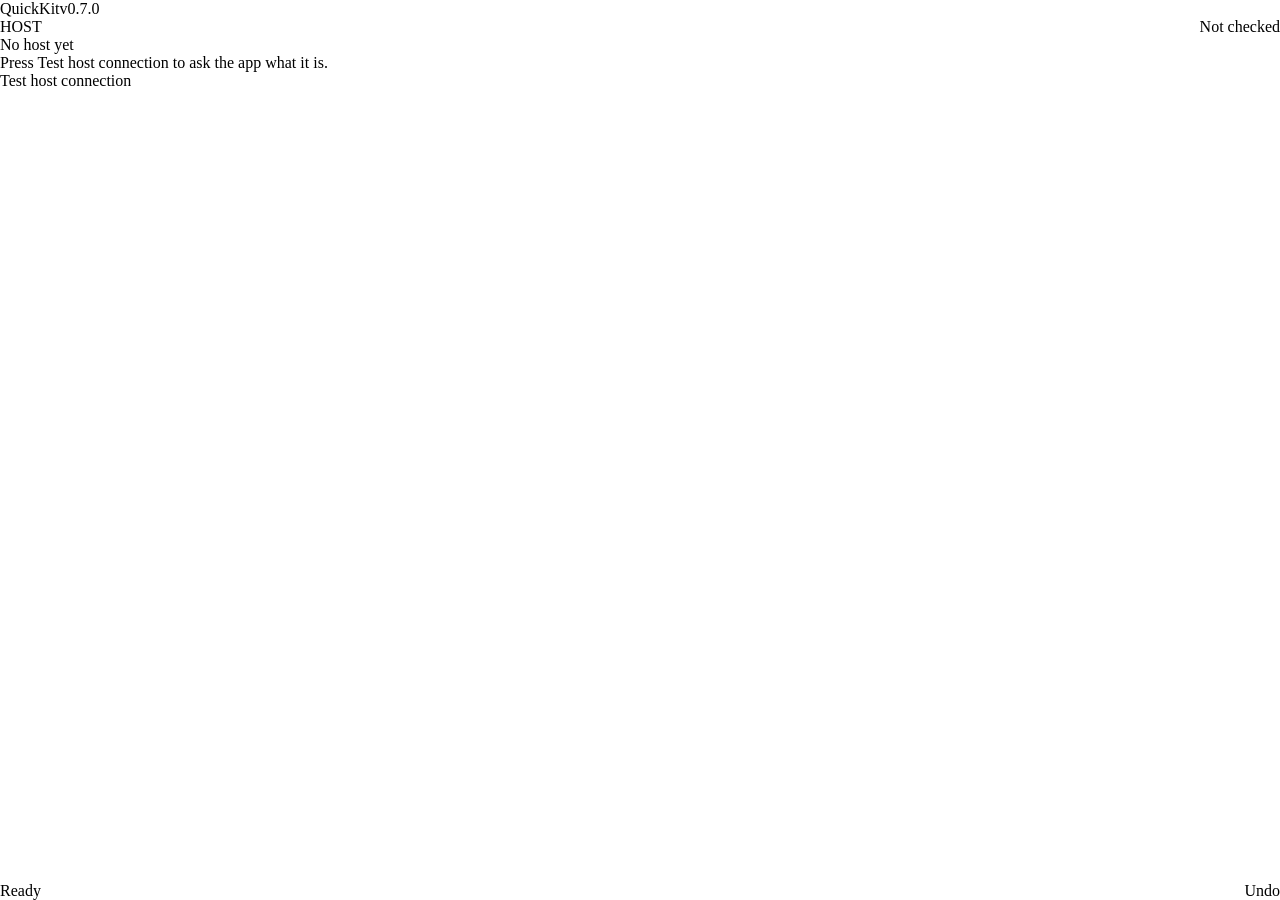
==== commit 3ecf59e9: "prompt 8: part 6a unified library - engine, store, folders, packs, repair, UI (0.7.0)" ====
--- a/extension/index.html
+++ b/extension/index.html
@@ -449,6 +449,99 @@
         </div>
       </section>
 
+      <section class="qk-panel qk-panel--library" id="qk-panel-library" data-panel="library" aria-label="Library" hidden>
+        <p class="qk-panel__lead">One library for both apps: presets, MOGRTs and recipes in nested folders, with packs you can share. Stored on this machine only.</p>
+
+        <div class="qk-lib-searchrow">
+          <label class="qk-lib-search">
+            <span class="qk-lib-search__label">Search</span>
+            <input class="qk-input" id="qk-lib-search" type="search" placeholder="Name, tag or note" autocomplete="off"
+                   data-tip="Search names, tags, notes and categories. Press Ctrl+F from anywhere in the library.">
+          </label>
+          <button type="button" class="qk-iconbtn" id="qk-lib-search-clear" data-icon="close"
+                  aria-label="Clear search" data-tip="Clear the search" hidden></button>
+        </div>
+
+        <div class="qk-lib-filters">
+          <label class="qk-field"><span class="qk-label">Type</span>
+            <select class="qk-select" id="qk-lib-type" data-tip="Show one kind of item">
+              <option value="all">All types</option>
+              <option value="ae-preset">After Effects preset</option>
+              <option value="mogrt">MOGRT</option>
+              <option value="pr-recipe">Premiere recipe</option>
+              <option value="pack">Pack</option>
+            </select>
+          </label>
+          <label class="qk-field"><span class="qk-label">App</span>
+            <select class="qk-select" id="qk-lib-host" data-tip="Show only items that work in one app">
+              <option value="all">Both apps</option>
+              <option value="AEFT">After Effects</option>
+              <option value="PPRO">Premiere Pro</option>
+            </select>
+          </label>
+          <label class="qk-field"><span class="qk-label">Category</span>
+            <select class="qk-select" id="qk-lib-category" data-tip="Categories come from the items in the library"></select>
+          </label>
+          <label class="qk-field"><span class="qk-label">Sort</span>
+            <select class="qk-select" id="qk-lib-sort" data-tip="Order of the items below">
+              <option value="name">Name</option>
+              <option value="date">Newest first</option>
+              <option value="usage">Most used</option>
+            </select>
+          </label>
+        </div>
+
+        <nav class="qk-lib-crumbs" id="qk-lib-crumbs" aria-label="Library path"></nav>
+
+        <div class="qk-lib-collections" id="qk-lib-collections" role="group" aria-label="Smart collections"></div>
+
+        <div class="qk-lib-folders-wrap">
+          <div class="qk-lib-folders-head">
+            <span class="qk-lib-folders-title">Folders</span>
+            <button type="button" class="qk-btn qk-btn--ghost qk-btn--xs" id="qk-lib-new-folder"
+                    data-tip="Create a folder; pick a parent folder first to nest it">New folder</button>
+          </div>
+          <div class="qk-lib-folders" id="qk-lib-folders" role="tree" aria-label="Library folders"></div>
+        </div>
+
+        <div class="qk-lib-viewbar">
+          <span class="qk-lib-count" id="qk-lib-count">0 items</span>
+          <div class="qk-lib-viewbtns" role="group" aria-label="View">
+            <button type="button" class="qk-lib-viewbtn" id="qk-lib-view-grid" aria-pressed="true"
+                    aria-label="Grid view" data-tip="Grid with thumbnails"></button>
+            <button type="button" class="qk-lib-viewbtn" id="qk-lib-view-list" aria-pressed="false"
+                    aria-label="List view" data-tip="Compact list"></button>
+          </div>
+          <label class="qk-lib-size" id="qk-lib-size-wrap">
+            <span class="qk-lib-size__label">Thumb</span>
+            <input class="qk-range" id="qk-lib-thumb" type="range" min="72" max="176" step="8" value="112"
+                   data-tip="Thumbnail size. List view uses the same width for the thumbnail.">
+          </label>
+        </div>
+
+        <div class="qk-lib-items is-grid" id="qk-lib-items" role="listbox" aria-multiselectable="true"
+             aria-label="Library items"></div>
+
+        <div class="qk-lib-empty" id="qk-lib-empty" hidden>
+          <div class="qk-lib-empty__mark" id="qk-lib-empty-mark" aria-hidden="true"></div>
+          <h2 class="qk-lib-empty__title" id="qk-lib-empty-title"></h2>
+          <p class="qk-lib-empty__body" id="qk-lib-empty-body"></p>
+          <div class="qk-lib-empty__actions" id="qk-lib-empty-actions"></div>
+        </div>
+
+        <p class="qk-lib-note" id="qk-lib-note" hidden></p>
+
+        <div class="qk-lib-foot">
+          <button type="button" class="qk-btn qk-btn--secondary qk-btn--xs" id="qk-lib-export"
+                  data-tip="Write the selection, or everything in view, to one .qkpack file">Export pack</button>
+          <button type="button" class="qk-btn qk-btn--secondary qk-btn--xs" id="qk-lib-import"
+                  data-tip="Add items from a .qkpack file, choosing what happens to duplicates">Import pack</button>
+          <button type="button" class="qk-btn qk-btn--ghost qk-btn--xs" id="qk-lib-repair"
+                  data-tip="Rebuild library.json from the item folders on disk. Nothing is deleted.">Repair library</button>
+        </div>
+        <p class="qk-panel__hint" id="qk-lib-path">Stored locally in %APPDATA%\QuickKit\library</p>
+      </section>
+
       <div id="qk-empty-slot" hidden></div>
     </main>
 
@@ -517,10 +610,29 @@
     </div>
   </div>
 
+  <div class="qk-lib-menu" id="qk-lib-menu" role="menu" aria-label="Item actions" hidden></div>
+
+  <div class="qk-overlay" id="qk-lib-dialog" hidden>
+    <div class="qk-dialog" role="dialog" aria-modal="true" aria-labelledby="qk-lib-dialog-title">
+      <div class="qk-dialog__head">
+        <h1 class="qk-dialog__title" id="qk-lib-dialog-title"></h1>
+        <button type="button" class="qk-iconbtn" id="qk-lib-dialog-close" data-icon="close"
+                aria-label="Close" data-tip="Close"></button>
+      </div>
+      <p class="qk-dialog__lead" id="qk-lib-dialog-lead" hidden></p>
+      <div class="qk-lib-dialog__body" id="qk-lib-dialog-body"></div>
+      <div class="qk-dialog__actions">
+        <button type="button" class="qk-btn qk-btn--ghost" id="qk-lib-dialog-cancel">Cancel</button>
+        <button type="button" class="qk-btn qk-btn--primary" id="qk-lib-dialog-ok">Save</button>
+      </div>
+    </div>
+  </div>
+
   <div class="qk-tooltip" id="qk-tooltip" role="tooltip" hidden></div>
 
   <script src="design/icons/icons.js"></script>
   <script src="js/csinterface-lite.js"></script>
+  <script src="js/library-core.js"></script>
   <script src="js/panel.js"></script>
 </body>
 </html>
--- a/extension/css/tools.css
+++ b/extension/css/tools.css
@@ -1063,3 +1063,551 @@
 .qk-bridge-step.is-note .qk-bridge-step__dot {
   background: var(--qk-border-strong);
 }
+
+/* ---------------------------------------------------------- Library (6A) */
+
+.qk-lib-searchrow {
+  display: flex;
+  align-items: flex-end;
+  gap: var(--qk-space-2);
+}
+
+.qk-lib-search {
+  display: grid;
+  flex: 1 1 auto;
+  gap: var(--qk-space-1);
+  min-width: 0;
+}
+
+.qk-lib-search__label {
+  color: var(--qk-muted);
+  font-size: var(--qk-fs-11);
+  font-weight: var(--qk-fw-medium);
+  letter-spacing: var(--qk-tracking-caps);
+  text-transform: uppercase;
+}
+
+.qk-lib-search .qk-input {
+  width: 100%;
+}
+
+.qk-lib-filters {
+  display: grid;
+  grid-template-columns: repeat(2, minmax(0, 1fr));
+  gap: var(--qk-space-2);
+}
+
+.qk-lib-filters .qk-field,
+.qk-lib-filters .qk-select {
+  min-width: 0;
+}
+
+.qk-lib-crumbs {
+  display: flex;
+  flex-wrap: wrap;
+  align-items: center;
+  gap: var(--qk-space-1);
+  min-height: var(--qk-control-h-sm);
+}
+
+.qk-lib-crumb {
+  height: var(--qk-control-h-sm);
+  padding: 0 var(--qk-space-2);
+  background: transparent;
+  border: var(--qk-border-width) solid transparent;
+  border-radius: var(--qk-radius-sm);
+  color: var(--qk-muted);
+  font-size: var(--qk-fs-12);
+  cursor: pointer;
+}
+
+.qk-lib-crumb:hover {
+  color: var(--qk-text);
+  border-color: var(--qk-border);
+}
+
+.qk-lib-crumb[aria-current="page"] {
+  color: var(--qk-text);
+  border-color: var(--qk-border-strong);
+}
+
+.qk-lib-crumb__sep {
+  color: var(--qk-muted);
+  font-size: var(--qk-fs-11);
+}
+
+.qk-lib-collections {
+  display: flex;
+  gap: var(--qk-space-1);
+  overflow-x: auto;
+  padding-bottom: var(--qk-space-1);
+  scrollbar-width: thin;
+  scrollbar-color: var(--qk-border-strong) transparent;
+}
+
+.qk-lib-collection {
+  display: inline-flex;
+  align-items: center;
+  gap: var(--qk-space-1);
+  flex: 0 0 auto;
+  height: var(--qk-control-h-sm);
+  padding: 0 var(--qk-space-2);
+  background: transparent;
+  border: var(--qk-border-width) solid var(--qk-border);
+  border-radius: var(--qk-radius-pill);
+  color: var(--qk-muted);
+  font-size: var(--qk-fs-11);
+  white-space: nowrap;
+  cursor: pointer;
+  transition: color var(--qk-dur-fast) var(--qk-ease-out),
+    border-color var(--qk-dur-fast) var(--qk-ease-out),
+    background-color var(--qk-dur-fast) var(--qk-ease-out);
+}
+
+.qk-lib-collection:hover {
+  color: var(--qk-text);
+  border-color: var(--qk-border-strong);
+}
+
+.qk-lib-collection[aria-pressed="true"] {
+  background: var(--qk-accent-soft);
+  border-color: var(--qk-accent);
+  color: var(--qk-text);
+}
+
+.qk-lib-collection__count {
+  color: var(--qk-muted);
+  font-variant-numeric: tabular-nums;
+}
+
+.qk-lib-folders-wrap {
+  border: var(--qk-border-width) solid var(--qk-border);
+  border-radius: var(--qk-radius-md);
+  background: var(--qk-lib-card-bg);
+}
+
+.qk-lib-folders-head {
+  display: flex;
+  align-items: center;
+  justify-content: space-between;
+  gap: var(--qk-space-2);
+  padding: var(--qk-space-1) var(--qk-space-1) var(--qk-space-1) var(--qk-space-2);
+}
+
+.qk-lib-folders-title {
+  color: var(--qk-muted);
+  font-size: var(--qk-fs-11);
+  font-weight: var(--qk-fw-medium);
+  letter-spacing: var(--qk-tracking-caps);
+  text-transform: uppercase;
+}
+
+.qk-lib-folders {
+  max-height: var(--qk-lib-scroll-max);
+  overflow-y: auto;
+  padding: 0 var(--qk-space-1) var(--qk-space-1);
+  scrollbar-width: thin;
+  scrollbar-color: var(--qk-border-strong) transparent;
+}
+
+.qk-lib-folder {
+  display: flex;
+  align-items: center;
+  gap: var(--qk-space-1);
+  width: 100%;
+  min-height: var(--qk-control-h-sm);
+  padding: 0 var(--qk-space-1);
+  padding-left: calc(var(--qk-space-1) + var(--qk-lib-indent) * var(--qk-lib-depth, 0));
+  background: transparent;
+  border: var(--qk-border-width) solid transparent;
+  border-radius: var(--qk-radius-sm);
+  color: var(--qk-muted);
+  font-size: var(--qk-fs-12);
+  text-align: left;
+  cursor: pointer;
+}
+
+.qk-lib-folder:hover {
+  color: var(--qk-text);
+  background: var(--qk-lib-card-bg-hover);
+}
+
+.qk-lib-folder[aria-current="true"] {
+  color: var(--qk-text);
+  background: var(--qk-accent-soft);
+  border-color: var(--qk-accent);
+}
+
+.qk-lib-folder.is-drop {
+  border-color: var(--qk-accent);
+  box-shadow: inset 0 0 0 var(--qk-lib-drop-ring) var(--qk-accent-soft);
+}
+
+.qk-lib-folder__icon {
+  display: inline-flex;
+  color: var(--qk-muted);
+}
+
+.qk-lib-folder__name {
+  flex: 1 1 auto;
+  min-width: 0;
+  overflow: hidden;
+  text-overflow: ellipsis;
+  white-space: nowrap;
+}
+
+.qk-lib-folder__count {
+  color: var(--qk-muted);
+  font-size: var(--qk-fs-11);
+  font-variant-numeric: tabular-nums;
+}
+
+.qk-lib-folder--root .qk-lib-folder__name {
+  color: var(--qk-text);
+}
+
+.qk-lib-viewbar {
+  display: flex;
+  align-items: center;
+  gap: var(--qk-space-2);
+}
+
+.qk-lib-count {
+  flex: 1 1 auto;
+  color: var(--qk-muted);
+  font-size: var(--qk-fs-11);
+  font-variant-numeric: tabular-nums;
+}
+
+.qk-lib-viewbtns {
+  display: inline-flex;
+  gap: var(--qk-space-1);
+}
+
+.qk-lib-viewbtn {
+  display: inline-flex;
+  align-items: center;
+  justify-content: center;
+  width: var(--qk-control-h-sm);
+  height: var(--qk-control-h-sm);
+  background: transparent;
+  border: var(--qk-border-width) solid var(--qk-border);
+  border-radius: var(--qk-radius-sm);
+  color: var(--qk-muted);
+  cursor: pointer;
+}
+
+.qk-lib-viewbtn:hover {
+  color: var(--qk-text);
+  border-color: var(--qk-border-strong);
+}
+
+.qk-lib-viewbtn[aria-pressed="true"] {
+  color: var(--qk-text);
+  background: var(--qk-accent-soft);
+  border-color: var(--qk-accent);
+}
+
+.qk-lib-size {
+  display: inline-flex;
+  align-items: center;
+  gap: var(--qk-space-1);
+  color: var(--qk-muted);
+  font-size: var(--qk-fs-11);
+}
+
+.qk-lib-size__label {
+  letter-spacing: var(--qk-tracking-caps);
+  text-transform: uppercase;
+}
+
+.qk-lib-size .qk-range {
+  width: calc(var(--qk-lib-thumb-max) * 0.56);
+}
+
+.qk-lib-items.is-grid {
+  display: grid;
+  grid-template-columns: repeat(auto-fill, minmax(var(--qk-lib-thumb, var(--qk-lib-thumb-default)), 1fr));
+  gap: var(--qk-lib-gap);
+}
+
+.qk-lib-items.is-list {
+  display: flex;
+  flex-direction: column;
+  gap: var(--qk-space-1);
+}
+
+.qk-lib-card {
+  position: relative;
+  display: flex;
+  flex-direction: column;
+  gap: var(--qk-space-1);
+  min-width: 0;
+  padding: var(--qk-space-2);
+  padding-right: var(--qk-space-6);
+  background: var(--qk-lib-card-bg);
+  border: var(--qk-border-width) solid var(--qk-border);
+  border-radius: var(--qk-radius-md);
+  color: var(--qk-text);
+  text-align: left;
+  cursor: pointer;
+  transition: border-color var(--qk-dur-fast) var(--qk-ease-out),
+    background-color var(--qk-dur-fast) var(--qk-ease-out);
+}
+
+.qk-lib-card:hover {
+  background: var(--qk-lib-card-bg-hover);
+  border-color: var(--qk-border-strong);
+}
+
+.qk-lib-card:focus-visible {
+  outline: none;
+  box-shadow: var(--qk-focus-ring);
+}
+
+.qk-lib-card[aria-selected="true"] {
+  border-color: var(--qk-accent);
+  background: var(--qk-accent-soft);
+}
+
+.qk-lib-card.is-dragging {
+  opacity: var(--qk-btn-disabled-opacity);
+}
+
+.qk-lib-card.is-other-host {
+  opacity: var(--qk-lib-other-opacity);
+}
+
+.qk-lib-card__thumb {
+  display: flex;
+  align-items: center;
+  justify-content: center;
+  height: calc(var(--qk-lib-thumb, var(--qk-lib-thumb-default)) * 0.58);
+  min-height: var(--qk-lib-thumb-h);
+  border-radius: var(--qk-radius-sm);
+  background: var(--qk-bg);
+  border: var(--qk-border-width) solid var(--qk-border);
+  color: var(--qk-muted);
+  overflow: hidden;
+}
+
+.qk-lib-card__thumb img {
+  width: 100%;
+  height: 100%;
+  object-fit: cover;
+  display: block;
+}
+
+.qk-lib-card__glyph {
+  display: inline-flex;
+  color: var(--qk-muted);
+}
+
+.qk-lib-card__name {
+  font-size: var(--qk-fs-12);
+  font-weight: var(--qk-fw-medium);
+  line-height: var(--qk-lh-tight);
+  overflow: hidden;
+  text-overflow: ellipsis;
+  white-space: nowrap;
+}
+
+.qk-lib-card__meta {
+  color: var(--qk-muted);
+  font-size: var(--qk-fs-11);
+  overflow: hidden;
+  text-overflow: ellipsis;
+  white-space: nowrap;
+}
+
+.qk-lib-card__badge {
+  position: absolute;
+  top: var(--qk-space-1);
+  left: var(--qk-space-1);
+  padding: 0 var(--qk-space-1);
+  border-radius: var(--qk-radius-sm);
+  background: var(--qk-surface-raised);
+  border: var(--qk-border-width) solid var(--qk-border-strong);
+  color: var(--qk-muted);
+  font-size: var(--qk-fs-11);
+}
+
+.qk-lib-card__star {
+  position: absolute;
+  top: var(--qk-space-1);
+  right: var(--qk-space-1);
+  display: inline-flex;
+  align-items: center;
+  justify-content: center;
+  width: var(--qk-control-h-sm);
+  height: var(--qk-control-h-sm);
+  background: transparent;
+  border: var(--qk-border-width) solid transparent;
+  border-radius: var(--qk-radius-sm);
+  color: var(--qk-muted);
+  cursor: pointer;
+}
+
+.qk-lib-card__star:hover {
+  color: var(--qk-text);
+  border-color: var(--qk-border-strong);
+}
+
+.qk-lib-card__star[aria-pressed="true"] {
+  color: var(--qk-accent);
+}
+
+.qk-lib-items.is-list .qk-lib-card {
+  flex-direction: row;
+  align-items: center;
+  padding: var(--qk-space-1) var(--qk-space-6) var(--qk-space-1) var(--qk-space-1);
+}
+
+.qk-lib-items.is-list .qk-lib-card__thumb {
+  flex: 0 0 auto;
+  width: calc(var(--qk-lib-thumb, var(--qk-lib-thumb-default)) * 0.5);
+  height: calc(var(--qk-lib-thumb, var(--qk-lib-thumb-default)) * 0.34);
+  min-height: 0;
+}
+
+.qk-lib-items.is-list .qk-lib-card__text {
+  min-width: 0;
+  flex: 1 1 auto;
+}
+
+.qk-lib-items.is-list .qk-lib-card__star {
+  top: 50%;
+  right: var(--qk-space-1);
+  transform: translateY(-50%);
+}
+
+.qk-lib-empty {
+  display: flex;
+  flex-direction: column;
+  align-items: center;
+  gap: var(--qk-space-2);
+  padding: var(--qk-space-6) var(--qk-space-3);
+  border: var(--qk-border-width) dashed var(--qk-border-strong);
+  border-radius: var(--qk-radius-md);
+  text-align: center;
+}
+
+.qk-lib-empty__mark {
+  display: inline-flex;
+  color: var(--qk-muted);
+}
+
+.qk-lib-empty__title {
+  margin: 0;
+  font-size: var(--qk-fs-13);
+  font-weight: var(--qk-fw-semibold);
+}
+
+.qk-lib-empty__body {
+  margin: 0;
+  max-width: var(--qk-content-max);
+  color: var(--qk-muted);
+  font-size: var(--qk-fs-12);
+  line-height: var(--qk-lh-base);
+}
+
+.qk-lib-empty__actions {
+  display: flex;
+  flex-wrap: wrap;
+  justify-content: center;
+  gap: var(--qk-space-1);
+}
+
+.qk-lib-note {
+  margin: 0;
+  color: var(--qk-muted);
+  font-size: var(--qk-fs-11);
+  overflow-wrap: anywhere;
+}
+
+.qk-lib-foot {
+  display: flex;
+  flex-wrap: wrap;
+  gap: var(--qk-space-1);
+}
+
+.qk-lib-menu {
+  position: fixed;
+  z-index: var(--qk-z-tooltip);
+  width: var(--qk-lib-menu-w);
+  padding: var(--qk-space-1);
+  background: var(--qk-surface-raised);
+  border: var(--qk-border-width) solid var(--qk-border-strong);
+  border-radius: var(--qk-radius-md);
+  box-shadow: var(--qk-shadow-float);
+}
+
+.qk-lib-menu button {
+  display: block;
+  width: 100%;
+  padding: var(--qk-space-1) var(--qk-space-2);
+  background: transparent;
+  border: 0;
+  border-radius: var(--qk-radius-sm);
+  color: var(--qk-text);
+  font-size: var(--qk-fs-12);
+  text-align: left;
+  cursor: pointer;
+}
+
+.qk-lib-menu button:hover {
+  background: var(--qk-accent-soft);
+}
+
+.qk-lib-menu button:disabled {
+  color: var(--qk-muted);
+  cursor: default;
+  background: transparent;
+}
+
+.qk-lib-menu__sep {
+  height: var(--qk-border-width);
+  margin: var(--qk-space-1) 0;
+  background: var(--qk-border);
+}
+
+.qk-lib-menu__label {
+  padding: var(--qk-space-1) var(--qk-space-2) 0;
+  color: var(--qk-muted);
+  font-size: var(--qk-fs-11);
+  letter-spacing: var(--qk-tracking-caps);
+  text-transform: uppercase;
+}
+
+.qk-lib-dialog__body {
+  display: grid;
+  gap: var(--qk-space-2);
+}
+
+.qk-lib-dialog__message {
+  margin: 0;
+  color: var(--qk-muted);
+  font-size: var(--qk-fs-12);
+  line-height: var(--qk-lh-base);
+}
+
+.qk-lib-dialog__choice {
+  display: grid;
+  gap: var(--qk-space-1);
+}
+
+.qk-lib-dialog__files {
+  max-height: var(--qk-lib-scroll-max);
+  overflow-y: auto;
+  margin: 0;
+  padding: 0;
+  list-style: none;
+  color: var(--qk-muted);
+  font-size: var(--qk-fs-12);
+}
+
+.qk-lib-dialog__files li {
+  padding: var(--qk-space-1) 0;
+  border-bottom: var(--qk-border-width) solid var(--qk-border);
+  overflow-wrap: anywhere;
+}
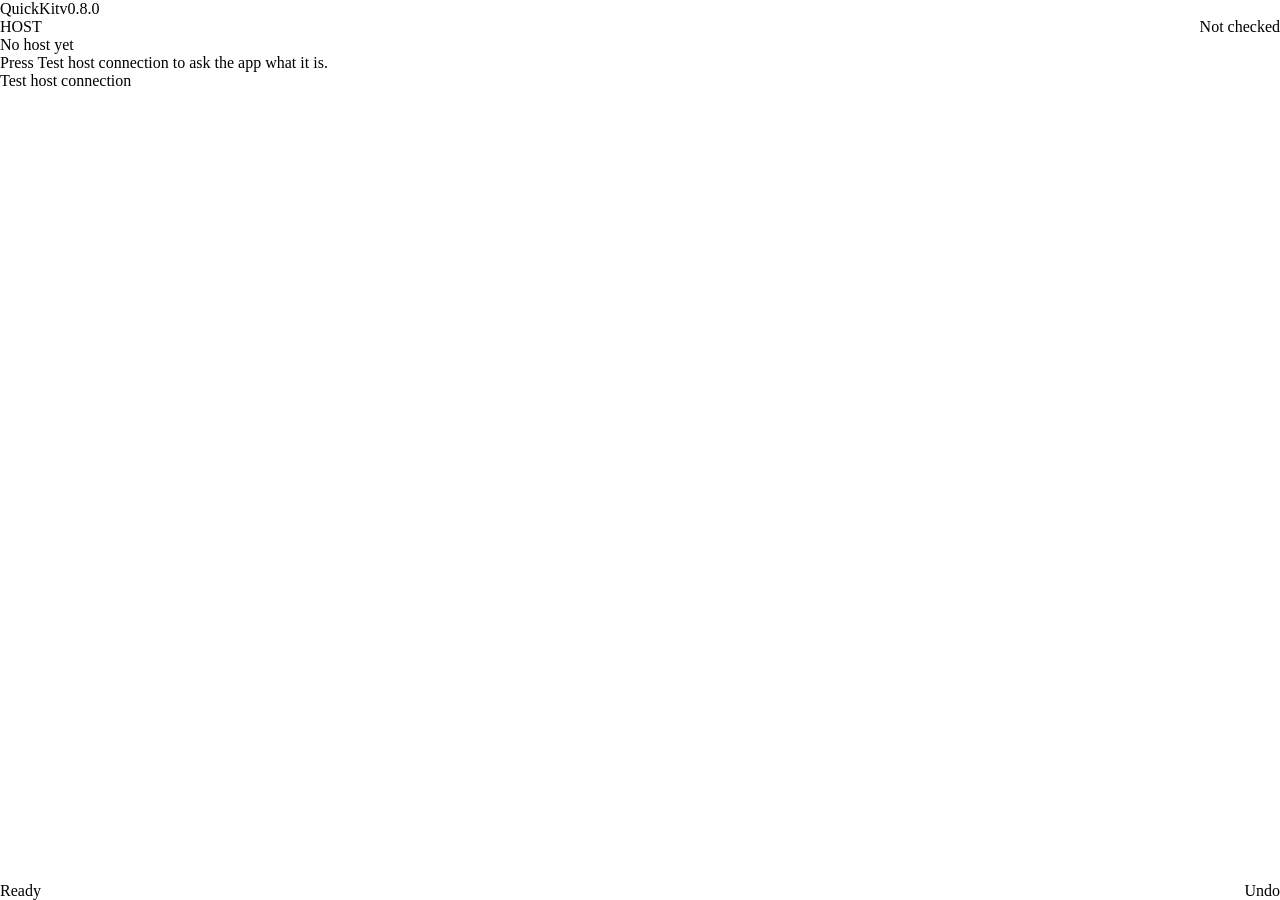
==== commit 8b0b8a75: "prompt 9 step 9: Part 6B preview pane, generated clips, apply + docs (0.8.0)" ====
--- a/extension/index.html
+++ b/extension/index.html
@@ -452,6 +452,72 @@
       <section class="qk-panel qk-panel--library" id="qk-panel-library" data-panel="library" aria-label="Library" hidden>
         <p class="qk-panel__lead">One library for both apps: presets, MOGRTs and recipes in nested folders, with packs you can share. Stored on this machine only.</p>
 
+        <div class="qk-lib-preview" id="qk-lib-preview" data-state="empty">
+          <div class="qk-lib-preview__head">
+            <span class="qk-lib-preview__kicker" id="qk-lib-preview-kicker">Preview</span>
+            <span class="qk-lib-preview__mode" id="qk-lib-preview-mode">Click to preview</span>
+            <div class="qk-lib-preview__headbtns">
+              <button type="button" class="qk-iconbtn qk-lib-preview__headbtn" id="qk-lib-preview-settings" data-icon="wrench"
+                      aria-label="Preview settings" data-tip="Preview mode, generate missing previews, clear the preview cache"></button>
+              <button type="button" class="qk-iconbtn qk-lib-preview__headbtn" id="qk-lib-preview-collapse" data-icon="close"
+                      aria-label="Collapse the preview" aria-expanded="true" data-tip="Collapse or expand the preview"></button>
+            </div>
+          </div>
+
+          <div class="qk-lib-preview__body" id="qk-lib-preview-body">
+            <div class="qk-lib-preview__stage" id="qk-lib-preview-stage">
+              <video class="qk-lib-preview__video" id="qk-lib-preview-video" muted loop playsinline preload="metadata" hidden></video>
+              <canvas class="qk-lib-preview__canvas" id="qk-lib-preview-canvas" width="960" height="540" hidden></canvas>
+              <div class="qk-lib-preview__empty" id="qk-lib-preview-empty">
+                <span class="qk-lib-preview__empty-icon" id="qk-lib-preview-empty-icon" aria-hidden="true"></span>
+                <p class="qk-lib-preview__empty-text" id="qk-lib-preview-empty-text">Click an item to preview it here.</p>
+                <button type="button" class="qk-btn qk-btn--secondary qk-btn--xs" id="qk-lib-preview-generate" hidden>Generate preview</button>
+              </div>
+              <div class="qk-lib-preview__busy" id="qk-lib-preview-busy" hidden>
+                <span class="qk-lib-preview__busy-text" id="qk-lib-preview-busy-text">Working</span>
+                <button type="button" class="qk-btn qk-btn--ghost qk-btn--xs" id="qk-lib-preview-cancel">Cancel</button>
+              </div>
+            </div>
+
+            <div class="qk-lib-preview__controls">
+              <button type="button" class="qk-lib-preview__ctl" id="qk-lib-preview-play" aria-label="Play" data-icon="play"
+                      data-tip="Play or pause (Space)" disabled></button>
+              <button type="button" class="qk-lib-preview__ctl qk-lib-preview__ctl--text" id="qk-lib-preview-loop"
+                      aria-pressed="true" data-tip="Loop the preview">Loop</button>
+              <button type="button" class="qk-lib-preview__ctl qk-lib-preview__ctl--text" id="qk-lib-preview-speed"
+                      data-tip="Playback speed">1x</button>
+              <input class="qk-range qk-lib-preview__scrub" id="qk-lib-preview-scrub" type="range" min="0" max="1000"
+                     step="1" value="0" aria-label="Scrub the preview" disabled>
+              <span class="qk-lib-preview__clock" id="qk-lib-preview-clock">0:00</span>
+            </div>
+
+            <div class="qk-lib-preview__meta">
+              <div class="qk-lib-preview__titlerow">
+                <h2 class="qk-lib-preview__name" id="qk-lib-preview-name">Nothing selected</h2>
+                <span class="qk-lib-preview__badge" id="qk-lib-preview-badge" hidden></span>
+              </div>
+              <p class="qk-lib-preview__host" id="qk-lib-preview-host"></p>
+              <div class="qk-lib-preview__tags" id="qk-lib-preview-tags"></div>
+              <div class="qk-lib-preview__actions">
+                <button type="button" class="qk-btn qk-btn--primary qk-btn--sm" id="qk-lib-preview-apply"
+                        data-tip="Apply to the current selection (Enter or double-click)" disabled>Apply</button>
+                <button type="button" class="qk-btn qk-btn--secondary qk-btn--sm" id="qk-lib-preview-fav"
+                        data-tip="Add or remove this item from Favorites" disabled>Favorite</button>
+              </div>
+              <p class="qk-lib-preview__note" id="qk-lib-preview-note" hidden></p>
+            </div>
+
+            <div class="qk-lib-preview__params" id="qk-lib-preview-params" hidden></div>
+            <div class="qk-lib-preview__regen" id="qk-lib-preview-regen" hidden>
+              <span class="qk-lib-preview__regen-text">These settings no longer match the saved preview.</span>
+              <button type="button" class="qk-btn qk-btn--secondary qk-btn--xs" id="qk-lib-preview-regen-btn">Regenerate preview</button>
+            </div>
+          </div>
+
+          <div class="qk-lib-preview__resize" id="qk-lib-preview-resize" role="separator" aria-orientation="horizontal"
+               aria-label="Resize the preview" tabindex="0" data-tip="Drag to resize the preview"></div>
+        </div>
+
         <div class="qk-lib-searchrow">
           <label class="qk-lib-search">
             <span class="qk-lib-search__label">Search</span>
@@ -633,6 +699,7 @@
   <script src="design/icons/icons.js"></script>
   <script src="js/csinterface-lite.js"></script>
   <script src="js/library-core.js"></script>
+  <script src="js/preview-core.js"></script>
   <script src="js/panel.js"></script>
 </body>
 </html>
--- a/extension/css/tools.css
+++ b/extension/css/tools.css
@@ -1611,3 +1611,304 @@
   border-bottom: var(--qk-border-width) solid var(--qk-border);
   overflow-wrap: anywhere;
 }
+
+/* ------------------------------------------------------ Library preview (6B) */
+
+.qk-lib-preview {
+  position: sticky;
+  top: calc(var(--qk-space-4) * -1);
+  z-index: 5;
+  display: grid;
+  gap: var(--qk-space-2);
+  padding: var(--qk-space-2) var(--qk-space-2) 0;
+  background: var(--qk-lib-preview-bg);
+  border: var(--qk-border-width) solid var(--qk-border);
+  border-radius: var(--qk-radius-md);
+}
+
+.qk-lib-preview[data-collapsed="true"] .qk-lib-preview__body,
+.qk-lib-preview[data-collapsed="true"] .qk-lib-preview__resize {
+  display: none;
+}
+
+.qk-lib-preview__head {
+  display: flex;
+  align-items: center;
+  gap: var(--qk-space-2);
+}
+
+.qk-lib-preview__kicker {
+  color: var(--qk-muted);
+  font-size: var(--qk-fs-11);
+  font-weight: var(--qk-fw-medium);
+  letter-spacing: var(--qk-tracking-caps);
+  text-transform: uppercase;
+}
+
+.qk-lib-preview__mode {
+  flex: 1 1 auto;
+  min-width: 0;
+  color: var(--qk-muted);
+  font-size: var(--qk-fs-11);
+  text-align: right;
+  white-space: nowrap;
+  overflow: hidden;
+  text-overflow: ellipsis;
+}
+
+.qk-lib-preview__headbtns {
+  display: flex;
+  flex: 0 0 auto;
+  gap: var(--qk-space-1);
+}
+
+.qk-lib-preview__headbtn {
+  width: var(--qk-control-h-sm);
+  height: var(--qk-control-h-sm);
+}
+
+.qk-lib-preview__stage {
+  position: relative;
+  display: grid;
+  place-items: center;
+  height: var(--qk-lib-preview-stage-h);
+  background: var(--qk-lib-preview-stage-bg);
+  border-radius: var(--qk-radius-sm);
+  overflow: hidden;
+}
+
+.qk-lib-preview__video,
+.qk-lib-preview__canvas {
+  width: 100%;
+  height: 100%;
+  object-fit: contain;
+  background: var(--qk-lib-preview-stage-bg);
+}
+
+.qk-lib-preview__empty {
+  display: grid;
+  place-items: center;
+  gap: var(--qk-space-2);
+  padding: var(--qk-space-3);
+  text-align: center;
+}
+
+.qk-lib-preview__empty-icon {
+  display: inline-flex;
+  color: var(--qk-muted);
+}
+
+.qk-lib-preview__empty-text {
+  max-width: 34ch;
+  margin: 0;
+  color: var(--qk-muted);
+  font-size: var(--qk-fs-12);
+  line-height: var(--qk-lh-base);
+}
+
+.qk-lib-preview__busy {
+  position: absolute;
+  inset: 0;
+  display: grid;
+  place-content: center;
+  justify-items: center;
+  gap: var(--qk-space-2);
+  padding: var(--qk-space-3);
+  background: var(--qk-lib-preview-overlay);
+  text-align: center;
+}
+
+.qk-lib-preview__busy-text {
+  color: var(--qk-text);
+  font-size: var(--qk-fs-12);
+}
+
+.qk-lib-preview__controls {
+  display: flex;
+  align-items: center;
+  gap: var(--qk-space-1);
+}
+
+.qk-lib-preview__ctl {
+  display: inline-flex;
+  flex: 0 0 auto;
+  align-items: center;
+  justify-content: center;
+  height: var(--qk-control-h-sm);
+  min-width: var(--qk-control-h-sm);
+  padding: 0 var(--qk-space-1);
+  background: transparent;
+  border: var(--qk-border-width) solid transparent;
+  border-radius: var(--qk-radius-sm);
+  color: var(--qk-muted);
+  font-size: var(--qk-fs-11);
+  cursor: pointer;
+}
+
+.qk-lib-preview__ctl:hover:not(:disabled) {
+  color: var(--qk-text);
+  border-color: var(--qk-border);
+}
+
+.qk-lib-preview__ctl[aria-pressed="true"] {
+  color: var(--qk-text);
+  border-color: var(--qk-border-strong);
+}
+
+.qk-lib-preview__ctl:disabled {
+  opacity: var(--qk-btn-disabled-opacity);
+  cursor: default;
+}
+
+.qk-lib-preview__ctl--text {
+  font-variant-numeric: tabular-nums;
+}
+
+.qk-lib-preview__scrub {
+  flex: 1 1 auto;
+  min-width: 0;
+}
+
+.qk-lib-preview__clock {
+  flex: 0 0 auto;
+  color: var(--qk-muted);
+  font-family: var(--qk-font-mono);
+  font-size: var(--qk-fs-11);
+}
+
+.qk-lib-preview__meta {
+  display: grid;
+  gap: var(--qk-space-1);
+}
+
+.qk-lib-preview__titlerow {
+  display: flex;
+  align-items: center;
+  gap: var(--qk-space-2);
+  min-width: 0;
+}
+
+.qk-lib-preview__name {
+  flex: 1 1 auto;
+  min-width: 0;
+  margin: 0;
+  color: var(--qk-text);
+  font-size: var(--qk-fs-13);
+  font-weight: var(--qk-fw-semibold);
+  white-space: nowrap;
+  overflow: hidden;
+  text-overflow: ellipsis;
+}
+
+.qk-lib-preview__badge {
+  flex: 0 0 auto;
+  padding: 0 var(--qk-space-2);
+  background: var(--qk-lib-preview-chip-bg);
+  border: var(--qk-border-width) solid var(--qk-border);
+  border-radius: var(--qk-radius-pill);
+  color: var(--qk-muted);
+  font-size: var(--qk-fs-11);
+  line-height: var(--qk-control-h-sm);
+}
+
+.qk-lib-preview__host {
+  margin: 0;
+  color: var(--qk-muted);
+  font-size: var(--qk-fs-11);
+}
+
+.qk-lib-preview__tags {
+  display: flex;
+  flex-wrap: wrap;
+  gap: var(--qk-space-1);
+}
+
+.qk-lib-preview__tag {
+  padding: 0 var(--qk-space-2);
+  background: var(--qk-lib-preview-chip-bg);
+  border-radius: var(--qk-radius-pill);
+  color: var(--qk-muted);
+  font-size: var(--qk-fs-11);
+}
+
+.qk-lib-preview__actions {
+  display: flex;
+  gap: var(--qk-space-2);
+}
+
+.qk-lib-preview__note {
+  margin: 0;
+  color: var(--qk-muted);
+  font-size: var(--qk-fs-11);
+  line-height: var(--qk-lh-base);
+}
+
+.qk-lib-preview__params {
+  display: grid;
+  gap: var(--qk-space-2);
+  padding-top: var(--qk-space-2);
+  border-top: var(--qk-border-width) solid var(--qk-border);
+}
+
+.qk-lib-preview__param {
+  display: grid;
+  grid-template-columns: minmax(0, 1fr) minmax(0, 1.4fr);
+  align-items: center;
+  gap: var(--qk-space-2);
+}
+
+.qk-lib-preview__param-label {
+  color: var(--qk-muted);
+  font-size: var(--qk-fs-11);
+}
+
+.qk-lib-preview__param-value {
+  color: var(--qk-muted);
+  font-family: var(--qk-font-mono);
+  font-size: var(--qk-fs-11);
+}
+
+.qk-lib-preview__param input[type="range"] {
+  width: 100%;
+}
+
+.qk-lib-preview__regen {
+  display: flex;
+  align-items: center;
+  justify-content: space-between;
+  gap: var(--qk-space-2);
+  padding-bottom: var(--qk-space-2);
+}
+
+.qk-lib-preview__regen-text {
+  color: var(--qk-muted);
+  font-size: var(--qk-fs-11);
+}
+
+.qk-lib-preview__resize {
+  height: var(--qk-lib-preview-resize-h);
+  cursor: ns-resize;
+  border-radius: 0 0 var(--qk-radius-md) var(--qk-radius-md);
+}
+
+.qk-lib-preview__resize:hover,
+.qk-lib-preview__resize:focus-visible {
+  background: var(--qk-accent-soft);
+}
+
+.qk-lib-preview[data-state="empty"] .qk-lib-preview__controls,
+.qk-lib-preview[data-state="empty"] .qk-lib-preview__params,
+.qk-lib-preview[data-state="empty"] .qk-lib-preview__regen {
+  display: none;
+}
+
+/* The item currently in the preview pane. A ring, never a colour change, so it
+   reads as "this is what the pane is showing" and not as a second selection. */
+.qk-lib-card.is-previewed {
+  border-color: var(--qk-accent);
+  box-shadow: 0 0 0 var(--qk-border-width) var(--qk-accent) inset;
+}
+
+.qk-lib-card.is-previewed .qk-lib-card__name {
+  color: var(--qk-text);
+}
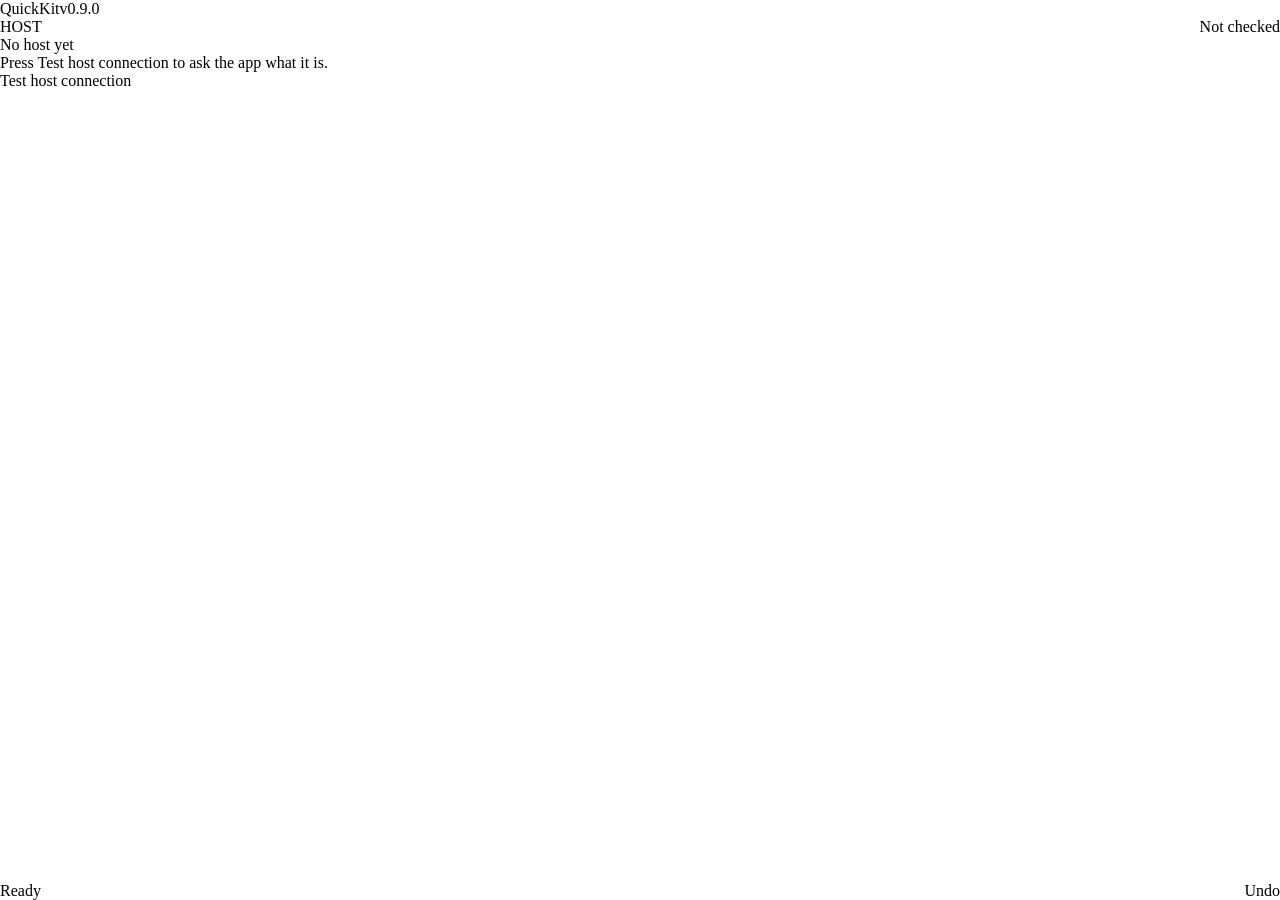
==== commit 85160cd9: "prompt 10: part 6c text preset engine, parameter panel, MOGRT export, batch, previews (0.9.0)" ====
--- a/extension/index.html
+++ b/extension/index.html
@@ -196,28 +196,27 @@
       </section>
 
       <section class="qk-panel" id="qk-panel-text" data-panel="text" aria-label="Text animations" hidden>
-        <p class="qk-panel__lead">Pick an animation, tune the timing, then apply it to the text layers selected in the Timeline.</p>
-
-        <div class="qk-presets" role="group" aria-label="Text animation preset">
-          <button type="button" class="qk-preset" data-text-preset="fade" aria-pressed="true" data-tip="Fade the layer's opacity in and out">Fade</button>
-          <button type="button" class="qk-preset" data-text-preset="slide" aria-pressed="false" data-tip="Slide the layer in from one side and back out">Slide</button>
-          <button type="button" class="qk-preset" data-text-preset="pop" aria-pressed="false" data-tip="Scale up from 80 per cent with a soft landing">Scale pop</button>
-          <button type="button" class="qk-preset" data-text-preset="typewriter" aria-pressed="false" data-tip="Reveal characters one by one with a named, editable text animator">Typewriter</button>
-          <button type="button" class="qk-preset" data-text-preset="stagger" aria-pressed="false" data-tip="Characters fade and rise into place with a named text animator">Stagger</button>
-          <button type="button" class="qk-preset" data-text-preset="blur" aria-pressed="false" data-tip="Characters sharpen from a blur with a named text animator">Blur reveal</button>
-        </div>
+        <p class="qk-panel__lead">Pick a preset, tune it, then apply it to the text layers selected in the Timeline. After the first apply, parameter changes update the selected layers live.</p>
+
+        <label class="qk-field"><span class="qk-label">Category</span>
+          <select class="qk-select" id="qk-text-category" data-tip="Filter the preset grid by category">
+            <option value="all">All categories</option>
+          </select>
+        </label>
+
+        <div class="qk-presets qk-text-grid" id="qk-text-presets" role="group" aria-label="Text animation presets"></div>
 
         <div class="qk-text-stage" id="qk-text-stage" aria-hidden="true">
           <div class="qk-text-stage__sample" id="qk-text-sample">QuickKit</div>
         </div>
-        <p class="qk-panel__hint" id="qk-text-note">Fades the layer's own opacity from 0 to its current value, then back to 0.</p>
+        <p class="qk-panel__hint" id="qk-text-note">Fades the layer's own opacity in, then back out.</p>
 
         <div class="qk-field-row">
           <label class="qk-field"><span class="qk-label">Duration (s)</span>
-            <input class="qk-input" id="qk-text-duration" type="number" value="0.6" min="0.1" max="60" step="0.1" data-tip="How long the in and out animations last">
+            <input class="qk-input" id="qk-text-duration" type="number" value="0.6" min="0.05" max="60" step="0.05" data-tip="How long the in and out animations last">
           </label>
           <label class="qk-field"><span class="qk-label">Delay (s)</span>
-            <input class="qk-input" id="qk-text-delay" type="number" value="0" min="0" max="60" step="0.1" data-tip="Wait this long after the in point and before the out point">
+            <input class="qk-input" id="qk-text-delay" type="number" value="0" min="0" max="60" step="0.05" data-tip="Wait this long after the in point and before the out point">
           </label>
         </div>
 
@@ -229,9 +228,9 @@
           </select>
         </label>
 
-        <div class="qk-field-row" id="qk-text-slide-controls">
+        <div class="qk-field-row" id="qk-text-move-row">
           <label class="qk-field"><span class="qk-label">From</span>
-            <select class="qk-select" id="qk-text-direction" data-tip="The side the layer comes from and leaves towards">
+            <select class="qk-select" id="qk-text-direction" data-tip="The side the layer or characters come from">
               <option value="left">Left</option>
               <option value="right">Right</option>
               <option value="up">Above</option>
@@ -239,7 +238,16 @@
             </select>
           </label>
           <label class="qk-field"><span class="qk-label">Distance (px)</span>
-            <input class="qk-input" id="qk-text-distance" type="number" value="80" min="1" max="4000" step="10" data-tip="How far away the slide starts">
+            <input class="qk-input" id="qk-text-distance" type="number" value="80" min="1" max="4000" step="10" data-tip="How far away the movement starts">
+          </label>
+        </div>
+
+        <div class="qk-field-row" id="qk-text-tune-row">
+          <label class="qk-field" id="qk-text-stagger-row"><span class="qk-label">Stagger <span id="qk-text-stagger-value">0%</span></span>
+            <input class="qk-range" id="qk-text-stagger" type="range" value="0" min="0" max="100" step="1" data-tip="Softness between characters or words; 0 is a hard cut">
+          </label>
+          <label class="qk-field" id="qk-text-overshoot-row"><span class="qk-label">Overshoot <span id="qk-text-overshoot-value">0%</span></span>
+            <input class="qk-range" id="qk-text-overshoot" type="range" value="0" min="0" max="60" step="1" data-tip="How far the move passes the target before settling">
           </label>
         </div>
 
@@ -255,8 +263,19 @@
         </div>
 
         <button type="button" class="qk-btn qk-btn--primary qk-btn--block qk-action" id="qk-text-apply"
-                data-tip="Apply the chosen animation to every selected layer">Apply to selected layers</button>
-        <p class="qk-panel__hint">Fade, slide and scale pop use the layer's own transform. Typewriter, stagger and blur add a named text animator you can keep editing. One Ctrl+Z undoes the press.</p>
+                data-tip="Apply the chosen animation to every selected text layer">Apply to selected layers</button>
+
+        <div class="qk-field-row">
+          <button type="button" class="qk-btn qk-action" id="qk-text-mogrt"
+                  data-tip="Build a template comp, expose Text and the retime controls, and write a .mogrt into the library">Export MOGRT</button>
+          <button type="button" class="qk-btn qk-action" id="qk-text-mogrt-all"
+                  data-tip="Export every text preset as a .mogrt, one after another">Export all 54</button>
+        </div>
+        <button type="button" class="qk-btn qk-btn--block" id="qk-text-cancel" hidden
+                data-tip="Stop after the preset that is exporting now">Cancel export</button>
+        <p class="qk-panel__hint" id="qk-text-progress" hidden></p>
+
+        <p class="qk-panel__hint">Presets key the layer's own transform or add a named text animator, so the result stays editable. Re-applying replaces QuickKit's own keys. One Ctrl+Z undoes the press. MOGRT export is After Effects only and may ask you to save the project: choose <strong>Don't Save</strong>.</p>
       </section>
 
       <section class="qk-panel" id="qk-panel-easing" data-panel="easing" aria-label="Easing" hidden>
@@ -700,6 +719,7 @@
   <script src="js/csinterface-lite.js"></script>
   <script src="js/library-core.js"></script>
   <script src="js/preview-core.js"></script>
+  <script src="js/text-presets.js"></script>
   <script src="js/panel.js"></script>
 </body>
 </html>
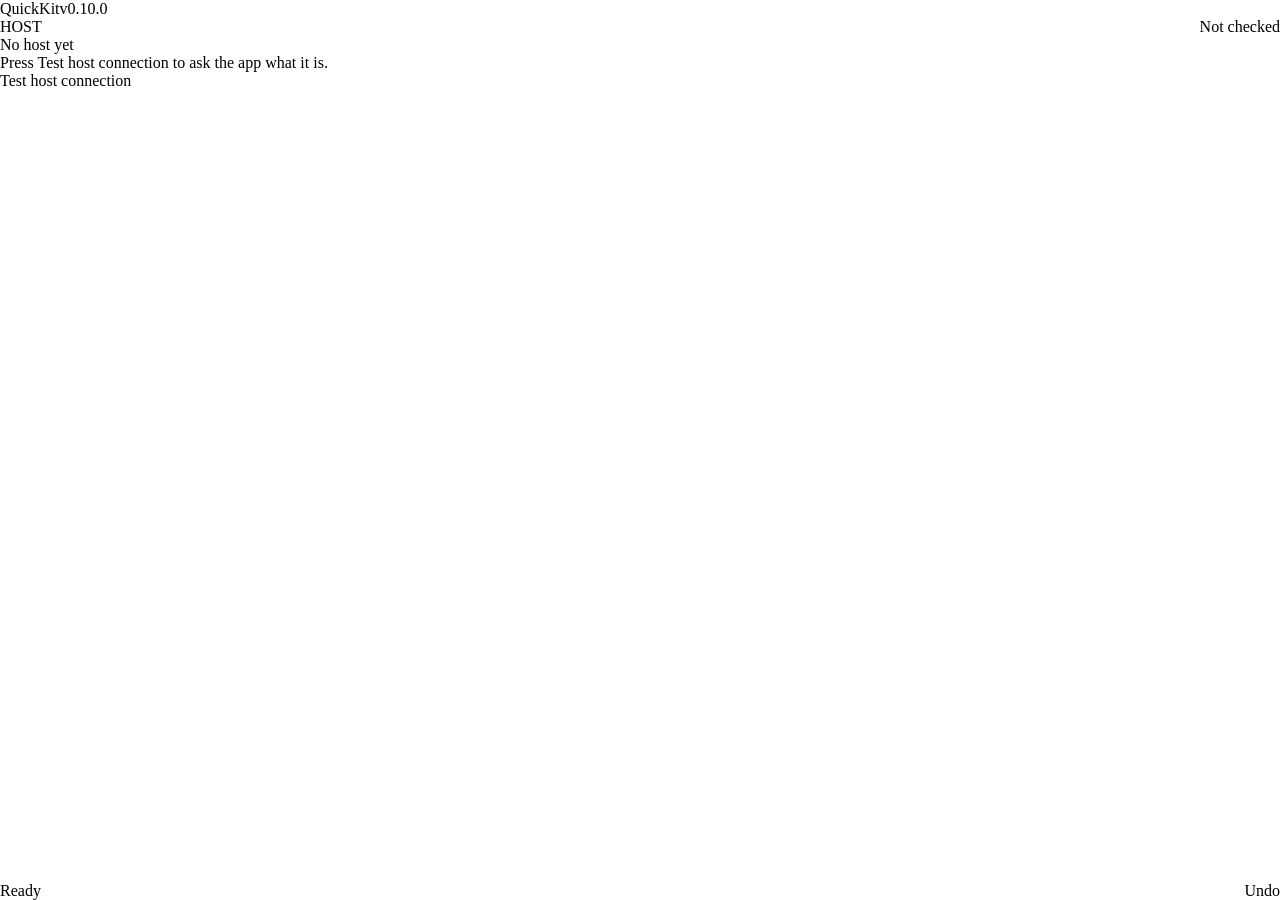
==== commit 88d934f5: "feat(premiere): add library recipes, MOGRT controls, and bin tools" ====
--- a/extension/index.html
+++ b/extension/index.html
@@ -527,6 +527,8 @@
             </div>
 
             <div class="qk-lib-preview__params" id="qk-lib-preview-params" hidden></div>
+            <div class="qk-lib-preview__target" id="qk-lib-preview-target" hidden></div>
+            <div class="qk-lib-preview__mogrt" id="qk-lib-preview-mogrt" hidden></div>
             <div class="qk-lib-preview__regen" id="qk-lib-preview-regen" hidden>
               <span class="qk-lib-preview__regen-text">These settings no longer match the saved preview.</span>
               <button type="button" class="qk-btn qk-btn--secondary qk-btn--xs" id="qk-lib-preview-regen-btn">Regenerate preview</button>
@@ -616,6 +618,43 @@
 
         <p class="qk-lib-note" id="qk-lib-note" hidden></p>
 
+        <div class="qk-lib-bins" id="qk-lib-bins" hidden>
+          <div class="qk-lib-bins__head">
+            <span class="qk-lib-bins__title">Bin organizer</span>
+            <span class="qk-lib-bins__host">Premiere Pro only</span>
+          </div>
+          <div class="qk-lib-bins__row">
+            <button type="button" class="qk-btn qk-btn--secondary qk-btn--xs" id="qk-lib-bins-create"
+                    data-tip="Create the standard bins: Footage, Audio, Graphics, Exports">Create bins</button>
+            <button type="button" class="qk-btn qk-btn--secondary qk-btn--xs" id="qk-lib-bins-sort"
+                    data-tip="Move the Project-panel selection into the matching bin by file type">Sort selection</button>
+          </div>
+          <div class="qk-lib-bins__row">
+            <label class="qk-field"><span class="qk-label">Rename</span>
+              <select class="qk-select" id="qk-lib-bins-mode" data-tip="How the selected project items are renamed">
+                <option value="replace">Find and replace</option>
+                <option value="prefix">Add prefix and suffix</option>
+                <option value="number">Number in order</option>
+              </select>
+            </label>
+            <label class="qk-field"><span class="qk-label">Find</span>
+              <input class="qk-input" id="qk-lib-bins-find" type="text" autocomplete="off" data-tip="Text to find in each name">
+            </label>
+            <label class="qk-field"><span class="qk-label">Replace</span>
+              <input class="qk-input" id="qk-lib-bins-replace" type="text" autocomplete="off" data-tip="Text that replaces it">
+            </label>
+            <label class="qk-field"><span class="qk-label">Prefix</span>
+              <input class="qk-input" id="qk-lib-bins-prefix" type="text" autocomplete="off" data-tip="Text added before the name or number">
+            </label>
+            <label class="qk-field"><span class="qk-label">Suffix</span>
+              <input class="qk-input" id="qk-lib-bins-suffix" type="text" autocomplete="off" data-tip="Text added after the name or number">
+            </label>
+            <button type="button" class="qk-btn qk-btn--secondary qk-btn--xs" id="qk-lib-bins-rename"
+                    data-tip="Rename the selected Project-panel items in one undo step">Rename selection</button>
+          </div>
+          <p class="qk-lib-bins__note" id="qk-lib-bins-note" hidden></p>
+        </div>
+
         <div class="qk-lib-foot">
           <button type="button" class="qk-btn qk-btn--secondary qk-btn--xs" id="qk-lib-export"
                   data-tip="Write the selection, or everything in view, to one .qkpack file">Export pack</button>
@@ -720,6 +759,7 @@
   <script src="js/library-core.js"></script>
   <script src="js/preview-core.js"></script>
   <script src="js/text-presets.js"></script>
+<script src="js/pr-recipes.js"></script>
   <script src="js/panel.js"></script>
 </body>
 </html>
--- a/extension/css/tools.css
+++ b/extension/css/tools.css
@@ -1885,6 +1885,108 @@
   font-size: var(--qk-fs-11);
 }
 
+/* Part 6D: targeting, MOGRT controls and the bin organizer. */
+.qk-lib-preview__target,
+.qk-lib-preview__mogrt {
+  display: grid;
+  gap: var(--qk-space-2);
+  padding-top: var(--qk-space-2);
+  border-top: var(--qk-border-width) solid var(--qk-border);
+}
+
+.qk-lib-preview__target-row {
+  display: grid;
+  grid-template-columns: minmax(0, 1fr) minmax(0, 1.4fr);
+  align-items: center;
+  gap: var(--qk-space-2);
+}
+
+.qk-lib-preview__target-label {
+  color: var(--qk-muted);
+  font-size: var(--qk-fs-11);
+}
+
+.qk-lib-preview__mogrt-head {
+  display: flex;
+  align-items: center;
+  justify-content: space-between;
+  gap: var(--qk-space-2);
+}
+
+.qk-lib-preview__mogrt-title {
+  color: var(--qk-muted);
+  font-size: var(--qk-fs-11);
+}
+
+.qk-lib-preview__mogrt-text {
+  width: 100%;
+  min-height: calc(var(--qk-space-8) * 2);
+  resize: vertical;
+  font-family: var(--qk-font-mono);
+  font-size: var(--qk-fs-11);
+}
+
+.qk-lib-preview__mogrt-row {
+  display: grid;
+  grid-template-columns: minmax(0, 1fr) minmax(0, 1.4fr);
+  align-items: center;
+  gap: var(--qk-space-2);
+}
+
+.qk-lib-preview__mogrt-label {
+  color: var(--qk-muted);
+  font-size: var(--qk-fs-11);
+}
+
+.qk-lib-preview__mogrt-other {
+  color: var(--qk-muted);
+  font-size: var(--qk-fs-11);
+  font-family: var(--qk-font-mono);
+}
+
+.qk-lib-bins {
+  display: grid;
+  gap: var(--qk-space-2);
+  padding: var(--qk-space-3);
+  border: var(--qk-border-width) solid var(--qk-border);
+  border-radius: var(--qk-radius-md);
+  background: var(--qk-surface);
+}
+
+.qk-lib-bins__head {
+  display: flex;
+  align-items: baseline;
+  justify-content: space-between;
+  gap: var(--qk-space-2);
+}
+
+.qk-lib-bins__title {
+  font-size: var(--qk-fs-12);
+  font-weight: var(--qk-fw-semibold);
+}
+
+.qk-lib-bins__host,
+.qk-lib-bins__note {
+  color: var(--qk-muted);
+  font-size: var(--qk-fs-11);
+}
+
+.qk-lib-bins__row {
+  display: flex;
+  flex-wrap: wrap;
+  align-items: flex-end;
+  gap: var(--qk-space-2);
+}
+
+.qk-lib-bins__row .qk-field {
+  flex: 1 1 calc(var(--qk-space-8) * 2);
+}
+
+.qk-lib-preview[data-state="empty"] .qk-lib-preview__target,
+.qk-lib-preview[data-state="empty"] .qk-lib-preview__mogrt {
+  display: none;
+}
+
 .qk-lib-preview__resize {
   height: var(--qk-lib-preview-resize-h);
   cursor: ns-resize;
